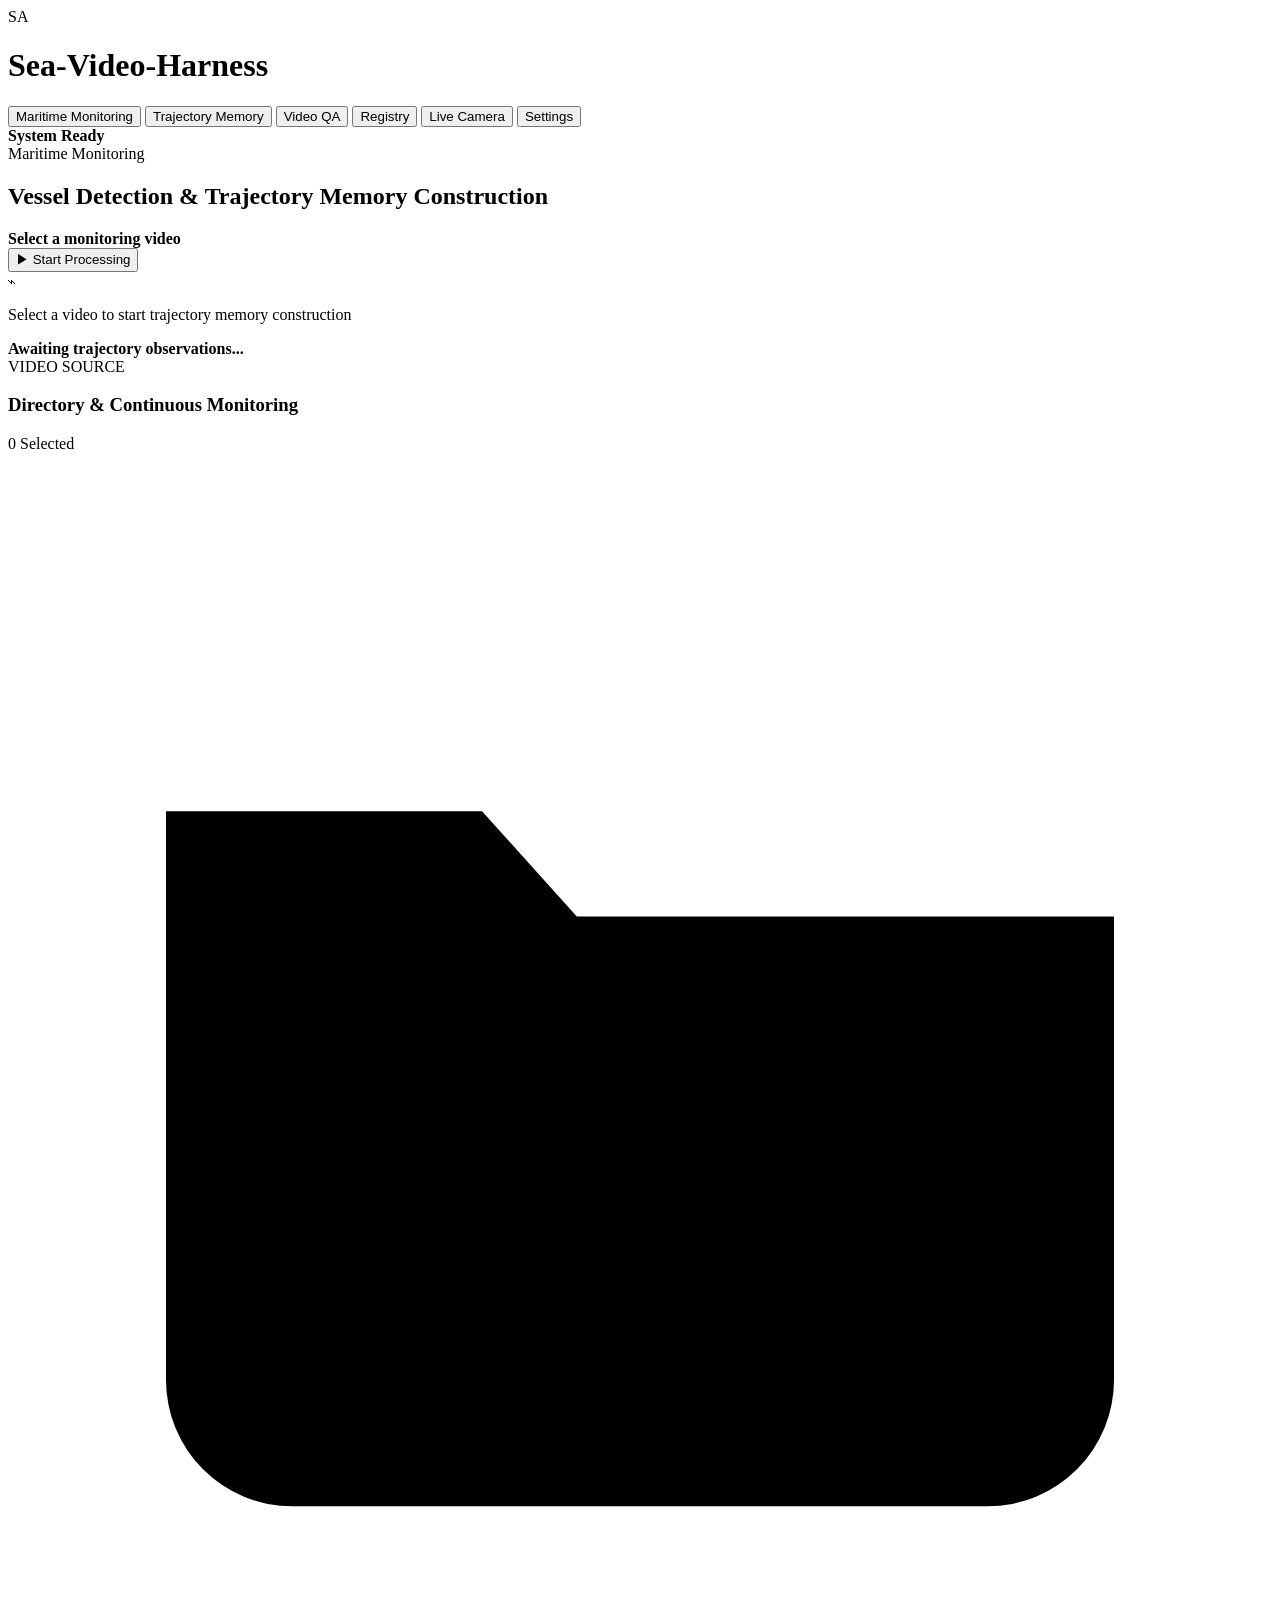
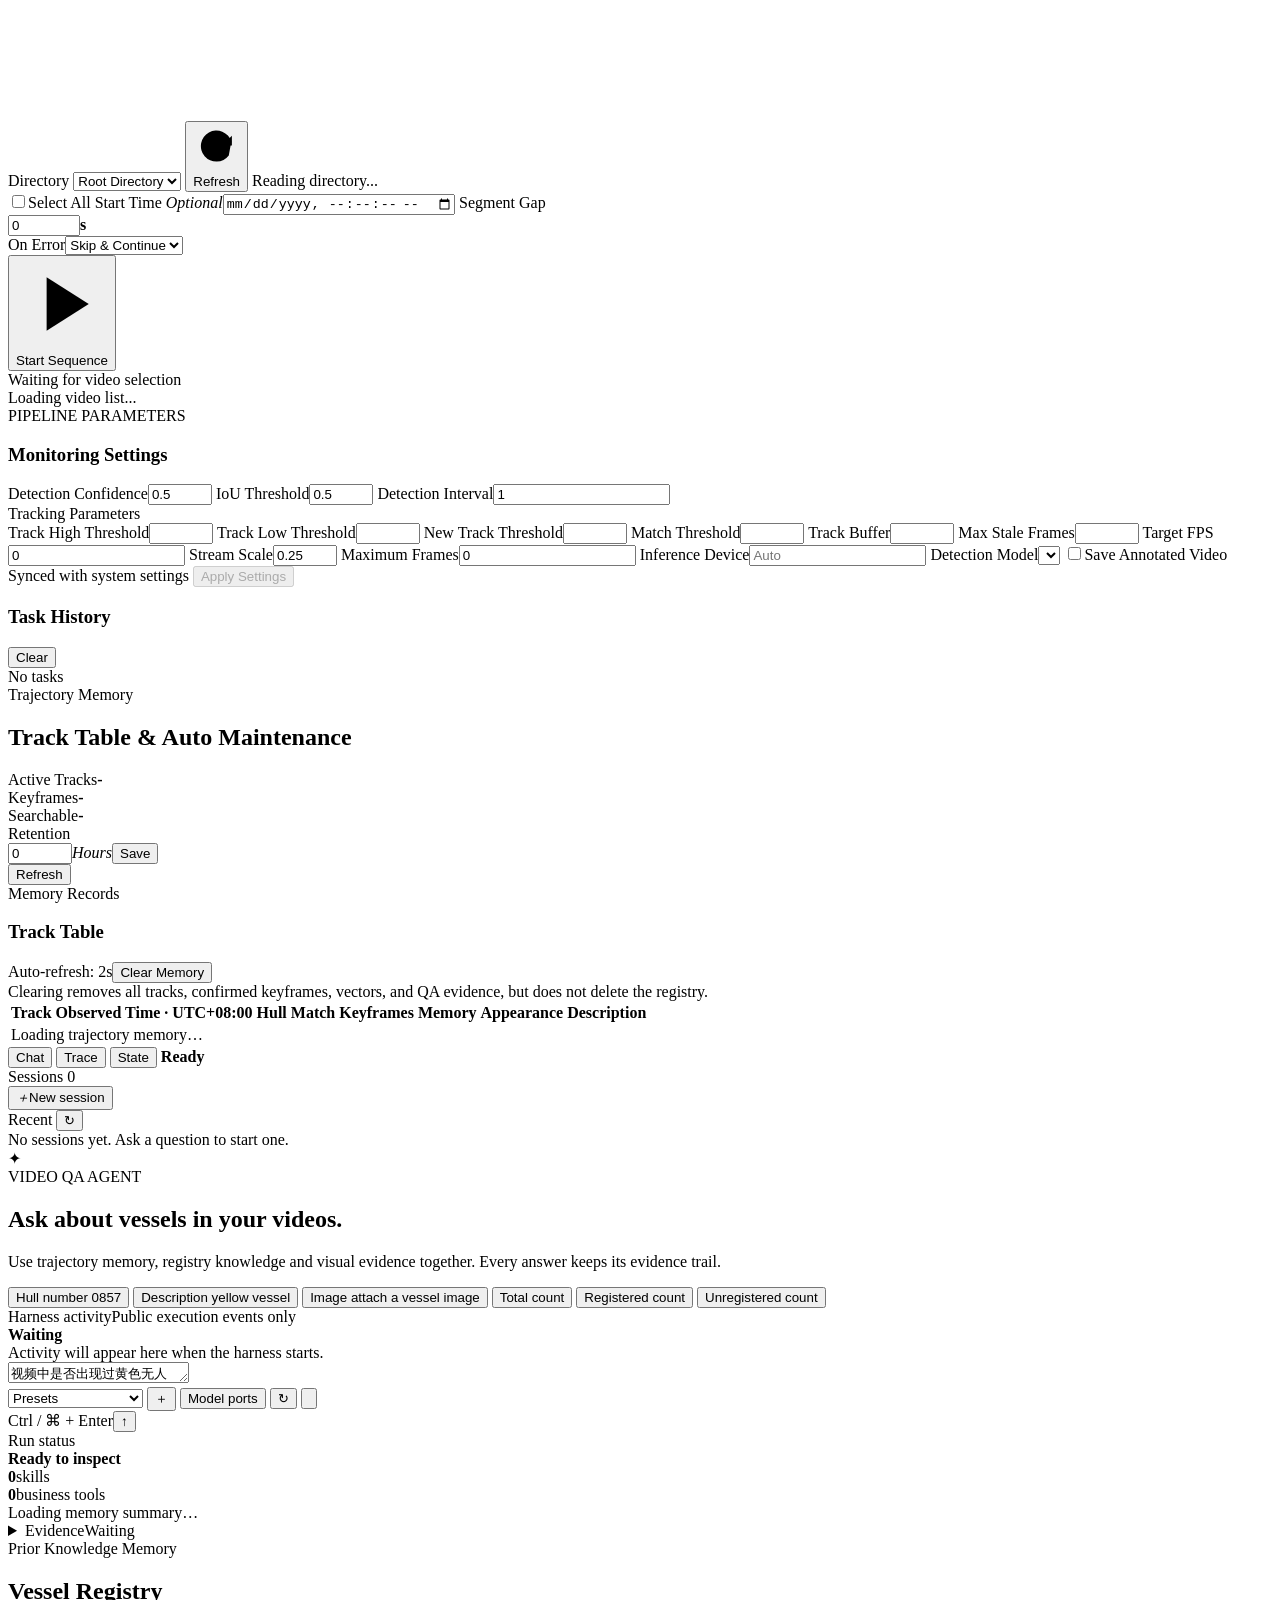
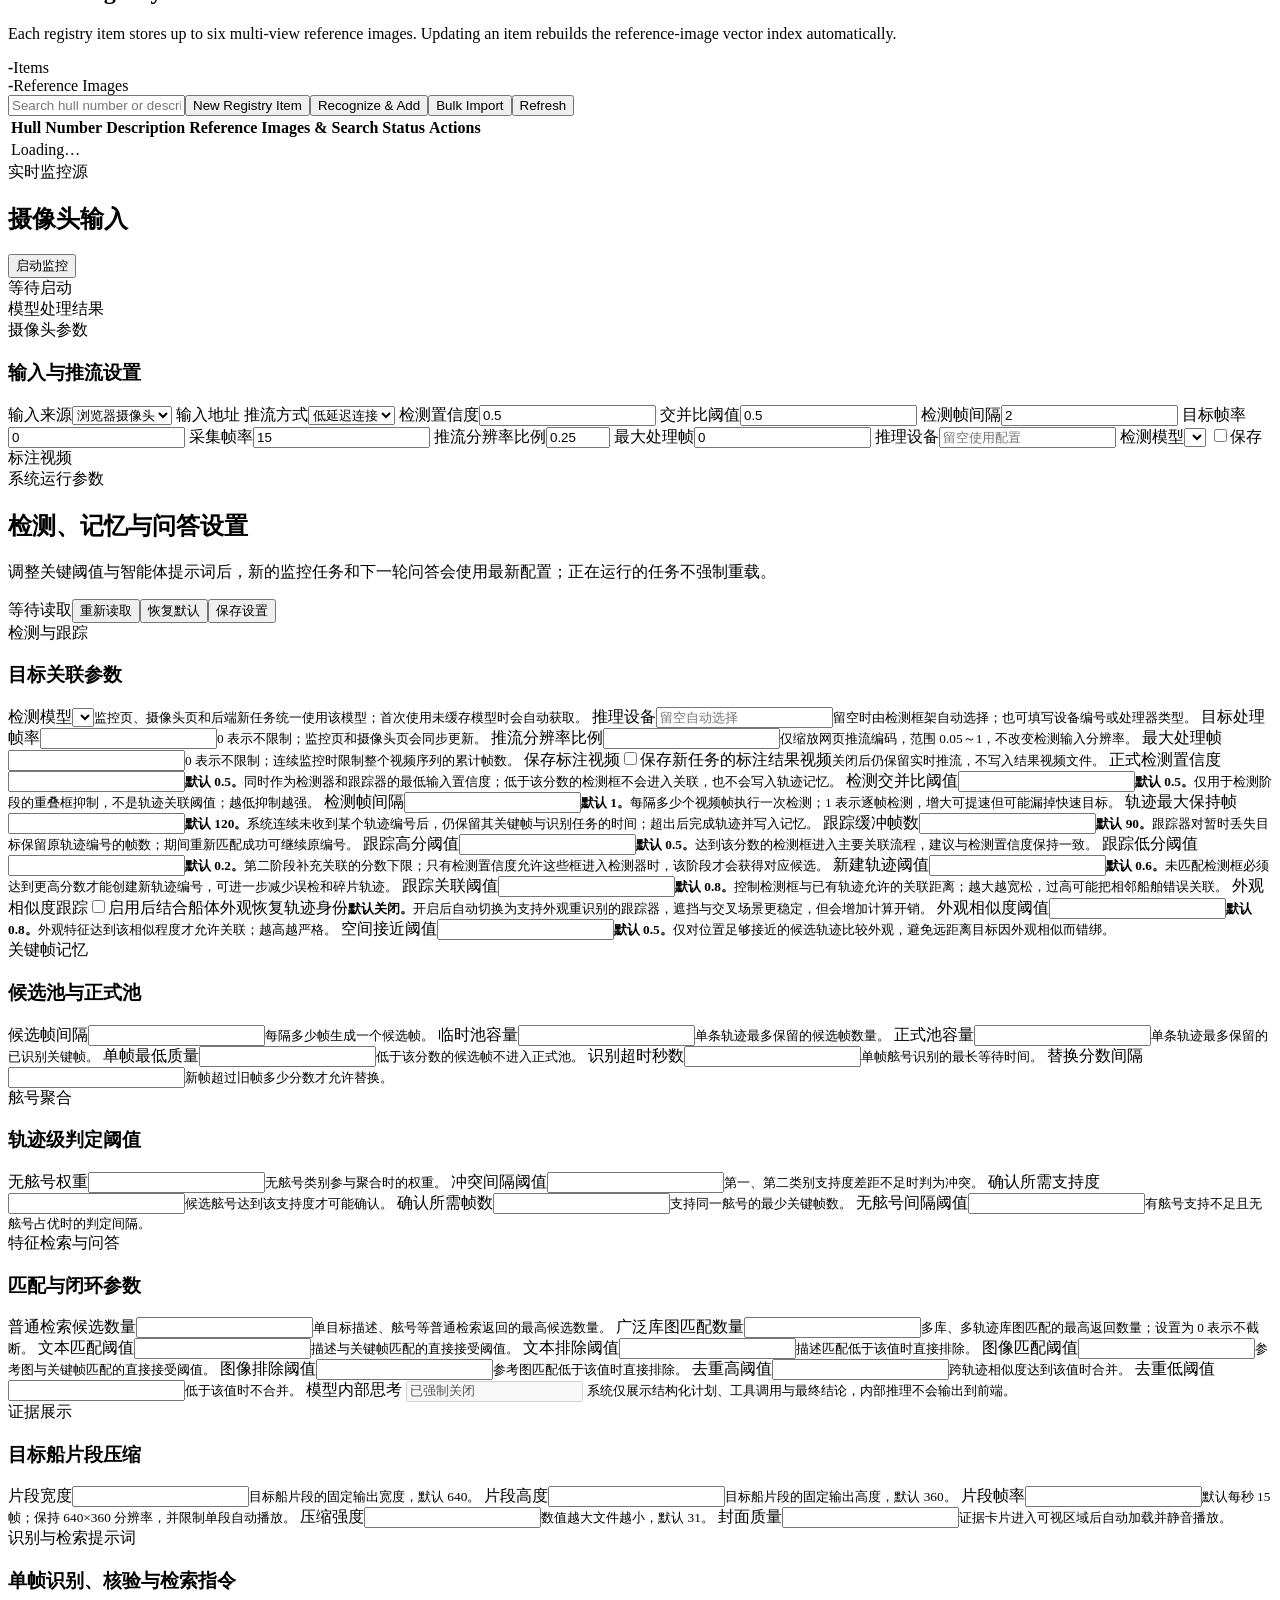
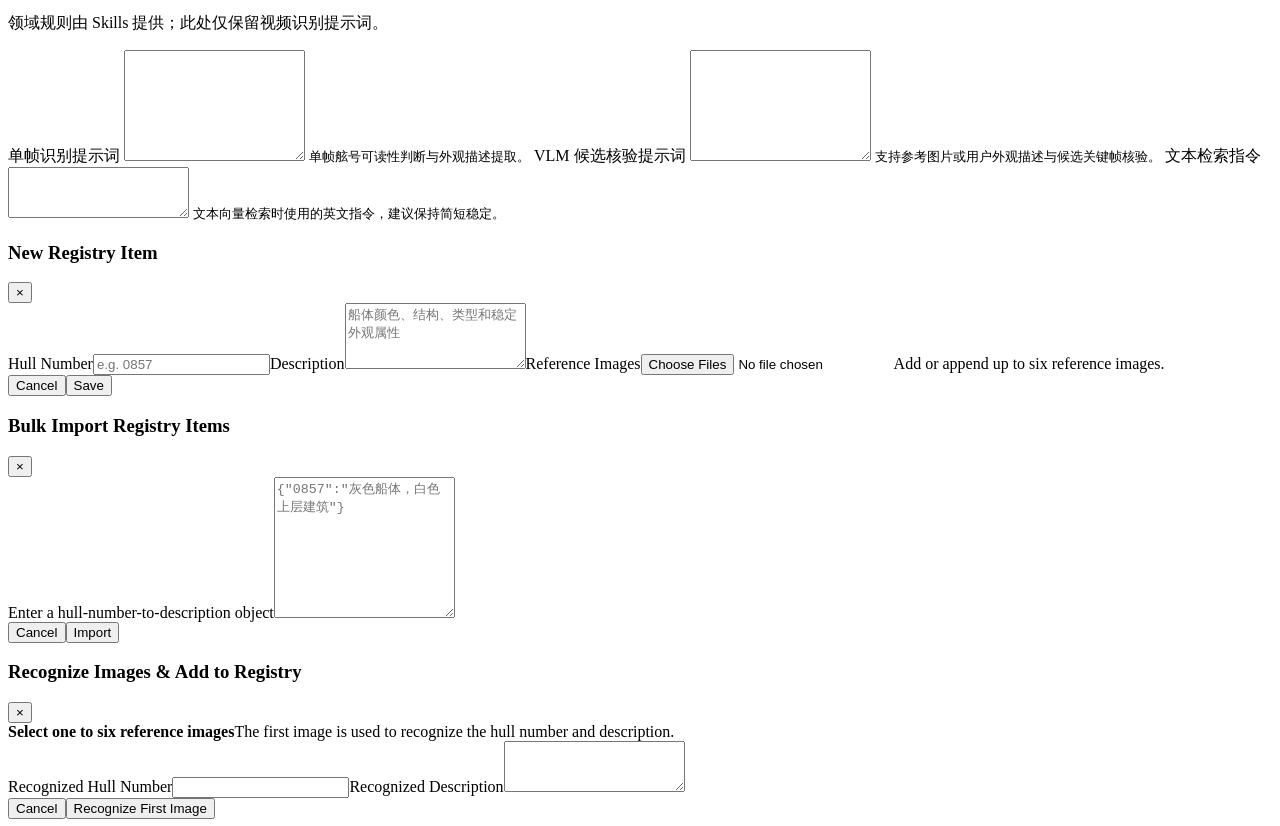
==== SeaAgent-v3.2-based_DA/web/templates/index.html @ dbfb2754 "Fix QA viewport fill and trace status badge" ====
<!DOCTYPE html>
<html lang="zh-CN">
<head>
<meta charset="UTF-8">
<meta name="viewport" content="width=device-width,initial-scale=1.0">
<title>Sea-Video-Harness · Maritime Video QA</title>
<link rel="stylesheet" href="/static/css/style.css?v=30">
<link rel="stylesheet" href="/static/css/academic.css?v=41">
<link rel="stylesheet" href="/static/css/qa.css?v=26">
</head>
<body class="academic-theme">
<header class="app-header">
  <div class="brand-mark" aria-hidden="true"><span>SA</span></div>
  <div class="header-copy"><h1>Sea-Video-Harness</h1></div>
  <nav class="tab-nav" aria-label="System navigation">
    <button class="tab-btn active" data-tab="monitoring" onclick="switchTab('monitoring')">Maritime Monitoring</button>
    <button class="tab-btn" data-tab="memory" onclick="switchTab('memory')">Trajectory Memory</button>
    <button class="tab-btn" data-tab="agent-qa" onclick="switchTab('agent-qa')">Video QA</button>
    <button class="tab-btn" data-tab="database" onclick="switchTab('database')">Registry</button>
    <button class="tab-btn" data-tab="camera-demo" onclick="switchTab('camera-demo')">Live Camera</button>
    <button class="tab-btn" data-tab="settings" onclick="switchTab('settings')">Settings</button>
  </nav>
  <div class="system-badge"><span></span><strong>System Ready</strong></div>
</header>
<main class="page-shell">
<section class="tab-content active" id="tab-monitoring">
  <div class="monitor-workspace">
    <div class="monitor-column">
      <section class="panel monitor-panel" id="pipelineControl">
        <div class="monitor-control-bar">
          <div class="monitor-control-title"><span class="eyebrow">Maritime Monitoring</span><h2>Vessel Detection &amp; Trajectory Memory Construction</h2></div>
          <div class="status-line monitor-processing-status" id="pipelineStatus"><span class="status-dot idle"></span><strong id="pipelineStatusText">Select a monitoring video</strong></div>
          <div class="panel-actions monitor-control-actions">
            <button class="btn primary" id="btnStartPipeline" onclick="startVideoPipeline()">▶ Start Processing</button>
            <button class="btn danger" id="btnStopPipeline" onclick="stopVideoPipeline()" style="display:none">■ Stop Processing</button>
          </div>
        </div>
        <div class="result-area">
          <div id="resultPlaceholder" class="video-placeholder"><div class="radar-icon">⌁</div><p>Select a video to start trajectory memory construction</p></div>
          <aside class="active-track-monitor" id="activeTrackMonitor" aria-label="Live trajectory captions">
            <div id="activeTrackMonitorRows" class="active-track-monitor-rows" role="log" aria-live="polite" aria-relevant="additions text"><div class="active-track-monitor-empty"><strong>Awaiting trajectory observations...</strong></div></div>
          </aside>
        </div>
        <div class="pipeline-log-box" id="pipelineLogBox" style="display:none">
          <div class="pool-status-grid">
            <section class="pool-status-panel candidate-pool-panel">
              <div class="log-head"><strong>Candidate Pool</strong></div>
              <div class="pool-table-head"><span>Track ID</span><span>Capacity</span><span>Pool Frames</span></div>
              <div id="candidatePoolRows" class="pool-table-body"><div class="pool-empty">Waiting for candidate frames</div></div>
            </section>
            <section class="pool-status-panel keyframe-pool-panel">
              <div class="log-head"><strong>Keyframe Pool</strong></div>
              <div class="pool-table-head keyframe-pool-table-head"><span>Track ID</span><span>Hull Number</span><span>Description</span><span>Capacity</span><span>Build Complete</span></div>
              <div id="keyframePoolRows" class="pool-table-body"><div class="pool-empty">Waiting for confirmed keyframes</div></div>
            </section>
          </div>
        </div>
      </section>
      <div class="control-grid">
        <section class="panel compact-panel video-source-panel">
          <div class="panel-head source-panel-head">
            <div><span class="eyebrow">VIDEO SOURCE</span><h3>Directory &amp; Continuous Monitoring</h3></div>
            <span id="continuousSelectedCount" class="source-selection-count">0 Selected</span>
          </div>
          <div class="video-source-console">
            <div class="source-directory-row">
              <span class="source-icon" aria-hidden="true"><svg viewBox="0 0 24 24"><path d="M3 6.8h6l1.8 2H21v8.8A2.4 2.4 0 0 1 18.6 20H5.4A2.4 2.4 0 0 1 3 17.6V6.8Z"/><path d="M3 9h18"/></svg></span>
              <label class="video-directory-picker"><span>Directory</span>
                <select id="videoDirectorySelect" onchange="changeVideoDirectory(this.value)"><option value="">Root Directory</option></select>
              </label>
              <button class="icon-text-button" type="button" onclick="loadVideoList()" title="Refresh video directory">
                <svg viewBox="0 0 24 24" aria-hidden="true"><path d="M20 6v5h-5"/><path d="M18.4 16.2A8 8 0 1 1 19.7 9"/></svg><span>Refresh</span>
              </button>
              <span id="videoDirectorySummary" class="video-directory-summary">Reading directory...</span>
            </div>
            <div class="continuous-monitor-toolbar">
              <label class="continuous-select-all"><input id="continuousSelectAll" type="checkbox" onchange="toggleAllContinuousVideos(this.checked)"><span>Select All</span></label>
              <label class="source-control-field"><span>Start Time <em>Optional</em></span><input id="continuousStartTime" type="datetime-local" step="1"></label>
              <label class="source-control-field compact"><span>Segment Gap</span><div class="field-with-unit"><input id="continuousGapSeconds" type="number" value="0" min="0" max="86400" step="1"><b>s</b></div></label>
              <label class="source-control-field"><span>On Error</span><select id="continuousFailurePolicy"><option value="skip">Skip &amp; Continue</option><option value="stop">Stop Sequence</option></select></label>
              <div class="continuous-monitor-actions">
                <button class="btn secondary sequence-action-button" id="btnStartContinuous" onclick="startContinuousMonitoring()"><svg viewBox="0 0 24 24" aria-hidden="true"><path d="m8 5 11 7-11 7V5Z"/></svg><span>Start Sequence</span></button>
                <button class="btn danger sequence-action-button" id="btnStopContinuous" onclick="stopContinuousMonitoring()" style="display:none"><svg viewBox="0 0 24 24" aria-hidden="true"><rect x="6" y="6" width="12" height="12" rx="1"/></svg><span>Stop Sequence</span></button>
              </div>
            </div>
            <div class="continuous-monitor-status"><span class="status-pulse" aria-hidden="true"></span><span id="continuousProgress">Waiting for video selection</span></div>
          </div>
          <div class="video-list" id="videoList"><div class="empty-msg">Loading video list...</div></div>
        </section>
        <section class="panel compact-panel monitoring-settings-panel">
          <div class="panel-head"><div><span class="eyebrow">PIPELINE PARAMETERS</span><h3>Monitoring Settings</h3></div></div>
          <div class="param-grid monitoring-param-grid">
            <label title="Minimum confidence passed to both detection and tracking"><span>Detection Confidence</span><input id="optConf" type="number" value="0.5" min="0.01" max="1" step="0.01"></label>
            <label title="Overlap threshold used by detection-stage suppression"><span>IoU Threshold</span><input id="optIou" type="number" value="0.5" min="0.01" max="1" step="0.01"></label>
            <label title="Run detection once every N processed frames"><span>Detection Interval</span><input id="optDetectEvery" type="number" value="1" min="1"></label>
            <div class="monitoring-param-divider"><span>Tracking Parameters</span><i></i></div>
            <label title="Threshold for the first association stage"><span>Track High Threshold</span><input id="optTrackHigh" type="number" min="0" max="1" step="0.05"></label>
            <label title="Lower bound for the second association stage"><span>Track Low Threshold</span><input id="optTrackLow" type="number" min="0" max="1" step="0.05"></label>
            <label title="Minimum confidence required to create a new track"><span>New Track Threshold</span><input id="optNewTrack" type="number" min="0" max="1" step="0.05"></label>
            <label title="Maximum distance allowed when matching a detection to an existing track"><span>Match Threshold</span><input id="optMatchThresh" type="number" min="0.01" max="1" step="0.01"></label>
            <label title="Frames for which the tracker keeps a lost track alive"><span>Track Buffer</span><input id="optTrackBuffer" type="number" min="1" max="1000" step="1"></label>
            <label title="Frames before a missing track is finalized in memory"><span>Max Stale Frames</span><input id="optMaxStale" type="number" min="1" max="1000" step="1"></label>
            <label><span>Target FPS</span><input id="optTargetFps" type="number" value="0" min="0"></label>
            <label title="Only scales the encoded stream; detection keeps the original input"><span>Stream Scale</span><input id="optPipeScale" type="number" value="0.25" min="0.05" max="1" step="0.05"></label>
            <label><span>Maximum Frames</span><input id="optMaxFrames" type="number" value="0" min="0"></label>
            <label><span>Inference Device</span><input id="optDevice" type="text" placeholder="Auto"></label>
            <label><span>Detection Model</span><select id="optYoloModel" size="1" aria-label="Detection model"></select></label>
            <label class="check-line monitoring-save-toggle"><input id="optSaveVideo" type="checkbox"><span>Save Annotated Video</span></label>
          </div>
          <div class="monitor-settings-footer">
            <span id="monitoringSettingsStatus" class="monitor-settings-status"><i></i>Synced with system settings</span>
            <button class="btn primary apply-monitor-settings" id="applyMonitoringSettingsButton" onclick="saveMonitoringSettings()" disabled>Apply Settings</button>
          </div>
          <div class="history-head"><h3>Task History</h3><button class="text-btn" onclick="clearTaskHistory()">Clear</button></div>
          <div class="task-history" id="taskHistory"><div class="empty-msg">No tasks</div></div>
        </section>
      </div>
    </div>
  </div>
</section>
<section class="tab-content" id="tab-memory">
  <div class="memory-workspace">
    <header class="memory-command-bar">
      <div class="memory-command-title">
        <span class="eyebrow">Trajectory Memory</span>
        <h2>Track Table &amp; Auto Maintenance</h2>
      </div>
      <div class="memory-inline-stats" aria-label="Trajectory memory summary">
        <article class="memory-stat-card"><span>Active Tracks</span><strong id="memoryTrackCount">-</strong></article>
        <article class="memory-stat-card"><span>Keyframes</span><strong id="memoryKeyframeCount">-</strong></article>
        <article class="memory-stat-card"><span>Searchable</span><strong id="memoryEmbeddedCount">-</strong></article>
      </div>
      <section class="memory-retention-control" title="Tracks are removed after the configured idle period; enter 0 to retain them indefinitely.">
        <span>Retention</span>
        <div class="memory-setting-row"><label><input id="memoryRetentionHours" type="number" value="0" min="0" max="24" step="0.1" aria-label="Memory retention hours"><em>Hours</em></label><button class="btn primary btn-sm" onclick="saveMemorySettings()">Save</button></div>
      </section>
      <button class="btn ghost btn-sm memory-refresh-button" onclick="loadTrackMemory()">Refresh</button>
    </header>
    <section class="panel memory-table-panel">
      <div class="panel-head memory-table-head">
        <div class="memory-table-title"><span class="eyebrow">Memory Records</span><h3>Track Table</h3></div>
        <div class="memory-table-actions"><span id="memoryRefreshState">Auto-refresh: 2s</span><button class="btn danger btn-sm" onclick="clearAllMemory()">Clear Memory</button></div>
      </div>
      <div class="memory-warning">Clearing removes all tracks, confirmed keyframes, vectors, and QA evidence, but does not delete the registry.</div>
      <div class="table-wrap memory-table-wrap">
        <table class="memory-table">
          <colgroup><col class="memory-col-track"><col class="memory-col-time"><col class="memory-col-hull"><col class="memory-col-match"><col class="memory-col-frames"><col class="memory-col-state"><col class="memory-col-description"></colgroup>
          <thead><tr><th>Track</th><th>Observed Time · UTC+08:00</th><th>Hull</th><th>Match</th><th>Keyframes</th><th>Memory</th><th>Appearance Description</th></tr></thead>
          <tbody id="trackMemoryTable"><tr><td colspan="7" class="empty-msg">Loading trajectory memory…</td></tr></tbody>
        </table>
      </div>
    </section>
  </div>
</section>
<section class="tab-content" id="tab-agent-qa" lang="en">
  <div class="qa-shell">
    <div class="qa-subnav" role="tablist" aria-label="Video QA views">
      <button type="button" class="qa-subtab is-active" id="qaSubtabChat" role="tab" aria-selected="true" onclick="switchQaView('chat')">Chat</button>
      <button type="button" class="qa-subtab" id="qaSubtabTrace" role="tab" aria-selected="false" onclick="switchQaView('trace')">Trace</button>
      <button type="button" class="qa-subtab" id="qaSubtabState" role="tab" aria-selected="false" onclick="switchQaView('state')">State</button>
      <span class="qa-subnav-status"><i id="qaHeaderDot"></i><strong id="qaHeaderStatus">Ready</strong></span>
      <span class="qa-subnav-meta" id="qaViewMeta"></span>
    </div>
    <div class="qa-layout">
      <aside class="qa-sessions" aria-label="Conversation history">
        <div class="qa-sessions-head">
          <span class="qa-sessions-title">Sessions</span>
          <span class="qa-sessions-count" id="qaSessionCount">0</span>
        </div>
        <button type="button" class="qa-sessions-new" id="btnNewSession" onclick="startNewSession()"><i aria-hidden="true">＋</i><span>New session</span></button>
        <div class="qa-sessions-section">
          <span>Recent</span>
          <button type="button" class="qa-sessions-refresh" onclick="loadSessions()" title="Refresh sessions" aria-label="Refresh sessions">↻</button>
        </div>
        <div id="qaSessionList" class="qa-session-list"><div class="qa-sessions-empty">No sessions yet. Ask a question to start one.</div></div>
      </aside>

      <main class="qa-main" aria-label="Video question answering workspace">
        <div class="qa-view" id="qaChatView">
        <div class="qa-conversation" id="qaConversationScroll">
          <div class="qa-welcome" id="qaWelcome">
            <div class="qa-welcome-mark" aria-hidden="true">✦</div>
            <span class="qa-kicker">VIDEO QA AGENT</span>
            <h1>Ask about vessels in your videos.</h1>
            <p>Use trajectory memory, registry knowledge and visual evidence together. Every answer keeps its evidence trail.</p>
            <div class="qa-suggestion-row">
              <button type="button" onclick="useQuestion('舷号 0857 是否在视频中出现？')">Hull number <span>0857</span></button>
              <button type="button" onclick="useQuestion('视频中是否出现过黄色无人艇？')">Description <span>yellow vessel</span></button>
              <button type="button" onclick="useImageQuestion()">Image <span>attach a vessel image</span></button>
              <button type="button" onclick="useQuestion('视频中一共出现多少艘船？')">Total count</button>
              <button type="button" onclick="useQuestion('视频中有多少艘在库船？')">Registered count</button>
              <button type="button" onclick="useQuestion('视频中有多少艘不在库船？')">Unregistered count</button>
            </div>
          </div>

          <div class="qa-session-history" id="qaSessionHistory" hidden></div>

          <div class="qa-user-turn" id="qaUserTurn" hidden>
            <div class="qa-user-bubble"><span class="qa-message-label">You</span><img class="qa-user-image" id="qaUserImage" alt="Attached image" hidden><p id="qaUserQuestion"></p></div>
          </div>

<section id="agentPlanPanel" class="qa-plan" data-state="idle" hidden aria-label="Plan checklist">
<div class="qa-plan-head">
<span class="qa-plan-title">Plan</span>
<span id="agentPlanProgress" class="qa-plan-progress">Waiting for the plan</span>
</div>
<div class="qa-plan-meter" aria-hidden="true"><i id="agentPlanMeterFill"></i></div>
<ol id="agentPlanList" class="qa-plan-list"></ol>
</section>

<section id="agentResultPanel" class="qa-activity" data-state="idle" aria-label="Harness activity">
            <div class="qa-section-head">
              <div><span class="qa-section-title"><i class="qa-live-indicator"></i>Harness activity</span><span id="agentResultHint">Public execution events only</span></div>
              <strong id="agentThinkingState">Waiting</strong>
            </div>
            <div id="agentThoughtStream" class="qa-activity-scroll" aria-live="polite">
              <div id="agentActivityStream" class="qa-activity-list"><div class="qa-empty-state">Activity will appear here when the harness starts.</div></div>
            </div>
          </section>

          <section id="agentFinalView" class="qa-answer-card" hidden>
            <div class="qa-answer-head"><div><span class="qa-answer-badge">ANSWER</span><span class="qa-answer-caption">Evidence-grounded response</span></div><strong id="agentIntentState">Complete</strong></div>
            <div id="agentAnswer" class="qa-answer-text">The final answer will appear here after execution.</div>
          </section>
          <div id="qaChatConfirmationMount" class="qa-confirm-mount">
            <section id="agentConfirmPanel" class="qa-confirm" data-state="idle" hidden aria-label="Write confirmation" aria-live="polite">
              <div class="qa-confirm-head">
                <span class="qa-confirm-title">Confirmation required</span>
                <span id="agentConfirmHint" class="qa-confirm-hint"></span>
              </div>
              <dl id="agentConfirmBody" class="qa-confirm-body"></dl>
              <div class="qa-confirm-actions">
                <button type="button" id="btnConfirmApprove" class="qa-confirm-approve">Approve</button>
                <button type="button" id="btnConfirmReject" class="qa-confirm-reject">Reject</button>
              </div>
              <label class="qa-confirm-feedback"><span>Rejection note (the model will try another approach)</span>
                <textarea id="agentConfirmFeedback" rows="2" placeholder="For example: check whether this vessel is already registered."></textarea>
              </label>
            </section>
          </div>
        </div>

        <div class="qa-composer-wrap">
          <div class="qa-composer" id="qaComposer">
            <div class="qa-image-preview" id="agentImagePreview" hidden>
              <img id="agentImagePreviewImage" alt="Image to attach">
              <button type="button" onclick="clearQueryImage()" title="Remove image" aria-label="Remove image">×</button>
            </div>
            <textarea id="agentQuestion" rows="1" placeholder="Ask a question, Ctrl / ⌘ + Enter to run">视频中是否出现过黄色无人艇？</textarea>
            <div class="qa-composer-actions">
              <div class="qa-composer-tools">
                <select class="agent-preset-select" aria-label="Preset questions" title="Preset questions" onchange="useAgentPreset(this)"><option value="">Presets</option><option value="舷号 0857 是否在视频中出现？">Hull number</option><option value="视频中是否出现过黄色无人艇？">Description</option><option value="视频中是否出现过与我上传图片相同的船？" data-attach-image="true">Image</option><option value="视频中一共出现多少艘船？">Total count</option><option value="视频中有多少艘在库船？">Registered count</option><option value="视频中有多少艘不在库船？">Unregistered count</option></select>
                <button type="button" class="qa-tool-button" onclick="document.getElementById('agentImageInput').click()" title="Attach one image for recognition" aria-label="Attach image">＋</button>
                <input id="agentImageInput" type="file" accept="image/jpeg,image/png,image/webp" hidden>
                <button type="button" class="qa-endpoint-button" onclick="openQaEndpointSettings()" title="Configure VLM and embedding service ports">Model ports</button>
                <button type="button" class="qa-tool-button" onclick="loadAgentMemorySummary(true)" title="Refresh memory summary" aria-label="Refresh memory summary">↻</button>
                <button type="button" class="qa-tool-button qa-tool-button-danger" onclick="clearAgentMemory()" title="Clear QA memory" aria-label="Clear QA memory"><svg viewBox="0 0 24 24" fill="none" stroke="currentColor" stroke-width="1.9" stroke-linecap="round" stroke-linejoin="round"><path d="M4 7h16M9.5 7V4.8h5V7M6.5 7l1 13h9l1-13M10 11v6M14 11v6"/></svg></button>
              </div>
              <div class="qa-composer-buttons"><span class="qa-shortcut">Ctrl / ⌘ + Enter</span><button type="button" class="qa-stop-button" id="btnStopAgent" onclick="stopAgentRun()" title="Stop this run" aria-label="Stop this run" hidden>■</button><button type="button" class="qa-send-button" id="btnAskAgent" onclick="askAgent()" title="Run (Ctrl / ⌘ + Enter)" aria-label="Run">↑</button></div>
            </div>
          </div>
        </div>
        </div>

        <div class="qa-view" id="qaTraceView" hidden>
          <div class="qa-trace-head">
            <div class="qa-trace-title"><span>Execution trace</span><em id="qaTraceSummary">This run has not started.</em></div>
            <div class="qa-trace-legend"><i class="qa-dot-tool"></i>Tools<i class="qa-dot-system"></i>State<i class="qa-dot-error"></i>Errors</div>
          </div>
          <div class="qa-trace-ribbon" id="qaTraceRibbon" aria-hidden="true"></div>
          <div class="qa-trace-body" id="qaTraceList"><div class="qa-empty-state">Assistant and business-tool steps will appear here when the run starts.</div></div>
          <div id="qaTraceConfirmationMount" class="qa-confirm-mount"></div>
        </div>

        <section class="qa-view qa-state-view" id="qaStateView" hidden aria-label="Agent runtime status">
          <header class="qa-state-head">
            <div><span class="qa-section-title">Runtime state</span><p>Current phase and latest action for each agent</p></div>
            <div class="qa-state-round"><span>Iteration</span><strong id="qaIterationCount">0</strong></div>
          </header>
          <div class="qa-state-summary"><span>Current phase</span><strong id="qaStageSummary">Waiting for a question</strong><time id="qaLastStateChange">—</time></div>
          <div class="qa-agent-status-list" id="qaAgentStatusList">
            <article class="qa-agent-status" data-agent="planner" data-state="pending"><span class="qa-agent-status-dot"></span><strong>Planner</strong><span class="qa-agent-status-label">Pending</span><p>Waiting for task</p></article>
            <article class="qa-agent-status" data-agent="executor" data-state="pending"><span class="qa-agent-status-dot"></span><strong>Executor</strong><span class="qa-agent-status-label">Pending</span><p>Waiting for task</p></article>
            <article class="qa-agent-status" data-agent="reflector" data-state="pending"><span class="qa-agent-status-dot"></span><strong>Reflector</strong><span class="qa-agent-status-label">Pending</span><p>Waiting for task</p></article>
          </div>
          <section class="qa-shared-state" aria-label="Shared state">
            <div class="qa-shared-state-head"><span class="qa-section-title">Shared state</span><span id="qaSharedStateMeta">Waiting for a state snapshot.</span></div>
            <div id="qaSharedStateGroups" class="qa-shared-state-groups"><div class="qa-inspector-empty">No shared state yet.</div></div>
          </section>
        </section>
      </main>

      <aside class="qa-inspector" aria-label="Harness inspector">
        <section class="qa-inspector-card qa-status-card">
          <div class="qa-inspector-heading"><span>Run status</span><i id="agentThinkingDot"></i></div>
          <strong id="qaInspectorState">Ready to inspect</strong>
          <div class="qa-stat-grid"><div><b id="qaSkillCount">0</b><span>skills</span></div><div><b id="qaToolCount">0</b><span>business tools</span></div></div>
          <div class="qa-status-memory" id="agentRoundLimit">Loading memory summary…</div>
        </section>

        <details class="qa-inspector-card qa-evidence-card" id="qaEvidenceDisclosure">
          <summary class="qa-inspector-heading"><span>Evidence</span><span id="evidenceResultCount" class="qa-muted">Waiting</span><b aria-hidden="true"></b></summary>
          <div class="qa-evidence-body">
          <p id="evidenceContext" class="evidence-context" hidden></p>
          <div id="evidenceGallery" class="qa-evidence-gallery"><div class="qa-inspector-empty">No evidence available.</div></div>
          </div>
        </details>
      </aside>
    </div>
  </div>
  <dialog class="qa-endpoint-dialog" id="qaEndpointDialog" aria-labelledby="qaEndpointTitle">
    <div class="qa-endpoint-head"><div><span class="eyebrow">MODEL SERVICES</span><h2 id="qaEndpointTitle">QA model API ports</h2></div><button type="button" class="qa-endpoint-close" onclick="closeQaEndpointSettings()" aria-label="Close">×</button></div>
    <p class="qa-endpoint-note">The protocol, host and path are preserved. New QA requests use the updated ports immediately.</p>
    <label>VLM API port<input id="qaVlmApiPort" type="number" min="1" max="65535" step="1" required><small>Chat Completions API for the vision-language model.</small></label>
    <label>Embedding API port<input id="qaEmbeddingApiPort" type="number" min="1" max="65535" step="1" required><small>Embeddings API for text and image vectors.</small></label>
    <div class="qa-endpoint-status" id="qaEndpointStatus" role="status"></div>
    <div class="qa-endpoint-actions"><button type="button" class="qa-endpoint-cancel" onclick="closeQaEndpointSettings()">Cancel</button><button type="button" class="qa-endpoint-save" id="qaEndpointSaveButton" onclick="saveQaEndpointSettings()">Save ports</button></div>
  </dialog>
</section>
<section class="tab-content" id="tab-database">
  <div class="registry-head">
    <div><span class="eyebrow">Prior Knowledge Memory</span><h2>Vessel Registry</h2><p>Each registry item stores up to six multi-view reference images. Updating an item rebuilds the reference-image vector index automatically.</p></div>
    <div class="stats-bar"><div><strong id="totalCount">-</strong><span>Items</span></div><div><strong id="totalImages">-</strong><span>Reference Images</span></div></div>
  </div>
  <section class="panel">
    <div class="registry-toolbar"><input id="searchInput" type="text" placeholder="Search hull number or description"><button class="btn primary" onclick="openAddModal()">New Registry Item</button><button class="btn secondary" onclick="openUploadModal()">Recognize &amp; Add</button><button class="btn ghost" onclick="openBulkModal()">Bulk Import</button><button class="btn ghost" onclick="loadShips()">Refresh</button></div>
    <div class="table-wrap"><table><thead><tr><th>Hull Number</th><th>Description</th><th>Reference Images &amp; Search Status</th><th>Actions</th></tr></thead><tbody id="shipTable"><tr><td colspan="4" class="empty-msg">Loading…</td></tr></tbody></table></div>
  </section>
</section>
<section class="tab-content" id="tab-camera-demo">
  <div class="camera-grid">
    <section class="panel">
      <div class="panel-head"><div><span class="eyebrow">实时监控源</span><h2>摄像头输入</h2></div><div class="panel-actions"><button class="btn primary" id="btnStartCamera" onclick="startCameraPipeline()">启动监控</button><button class="btn danger" id="btnStopCamera" onclick="stopCameraPipeline()" style="display:none">停止</button></div></div>
      <div class="status-line"><span class="status-dot idle"></span><span id="cameraStatusText">等待启动</span></div>
      <div class="camera-preview-row" id="browserCameraPreviewRow" style="display:none"><div class="video-slot"><video id="browserCameraPreview" autoplay muted playsinline style="display:none"></video><div id="browserCameraPreviewPlaceholder" class="video-placeholder">本地摄像头预览</div></div></div>
      <div class="single-stream video-slot"><video id="cameraStream" autoplay muted playsinline style="display:none"></video><div id="cameraStreamPlaceholder" class="video-placeholder">模型处理结果</div><span id="cameraStreamFps" class="fps-badge"></span></div>
    </section>
    <section class="panel compact-panel">
      <div class="panel-head"><div><span class="eyebrow">摄像头参数</span><h3>输入与推流设置</h3></div></div>
      <div class="param-grid">
        <label>输入来源<select id="cameraSource" onchange="onCameraSourceChange()"><option value="browser">浏览器摄像头</option><option value="0">服务器摄像头</option><option value="rtsp">网络视频流</option><option value="custom">自定义地址</option></select></label>
        <label>输入地址<input id="cameraUrl" type="text" placeholder="输入视频地址" style="display:none"></label>
        <label id="camStreamModeRow">推流方式<select id="camStreamMode"><option value="webrtc">低延迟连接</option><option value="h264">压缩视频流</option><option value="mjpeg">逐帧图像流</option></select></label>
        <span id="camStreamModeHint" class="hint" style="display:none">服务器输入统一使用压缩视频流。</span>
        <label>检测置信度<input id="camConf" type="number" value="0.5" step="0.05"></label>
        <label>交并比阈值<input id="camIou" type="number" value="0.5" step="0.05"></label>
        <label>检测帧间隔<input id="camDetectEvery" type="number" value="2" min="1"></label>
        <label>目标帧率<input id="camTargetFps" type="number" value="0" min="0"></label>
        <label>采集帧率<input id="camCaptureFps" type="number" value="15" min="1"></label>
        <label title="仅降低推流编码分辨率，不缩小网页预览区域">推流分辨率比例<input id="camPipeScale" type="number" value="0.25" min="0.05" max="1" step="0.05"></label>
        <label>最大处理帧<input id="camMaxFrames" type="number" value="0" min="0"></label>
        <label>推理设备<input id="camDevice" type="text" placeholder="留空使用配置"></label>
        <label>检测模型<select id="camYoloModel" size="1"></select></label>
        <label class="check-line"><input id="camOptSaveVideo" type="checkbox">保存标注视频</label>
      </div>
    </section>
  </div>
</section>
<section class="tab-content" id="tab-settings">
  <div class="settings-workspace">
    <div class="settings-page-head">
      <div><span class="eyebrow">系统运行参数</span><h2>检测、记忆与问答设置</h2><p>调整关键阈值与智能体提示词后，新的监控任务和下一轮问答会使用最新配置；正在运行的任务不强制重载。</p></div>
      <div class="panel-actions"><span class="settings-status" id="settingsStatus">等待读取</span><button class="btn ghost" onclick="loadSystemSettings(true)">重新读取</button><button class="btn ghost" onclick="resetSystemSettings()">恢复默认</button><button class="btn primary" id="saveSettingsButton" onclick="saveSystemSettings()">保存设置</button></div>
    </div>
    <div class="settings-grid">
      <section class="panel settings-card settings-card-wide tracking-settings-card">
        <div class="panel-head"><div><span class="eyebrow">检测与跟踪</span><h3>目标关联参数</h3></div></div>
        <div class="settings-fields tracking-settings-fields">
          <label><span class="setting-name">检测模型</span><select data-setting="yolo.model"></select><small>监控页、摄像头页和后端新任务统一使用该模型；首次使用未缓存模型时会自动获取。</small></label>
          <label><span class="setting-name">推理设备</span><input data-setting="yolo.device" type="text" placeholder="留空自动选择"><small>留空时由检测框架自动选择；也可填写设备编号或处理器类型。</small></label>
          <label><span class="setting-name">目标处理帧率</span><input data-setting="pipeline.target_fps" type="number"><small>0 表示不限制；监控页和摄像头页会同步更新。</small></label>
          <label><span class="setting-name">推流分辨率比例</span><input data-setting="pipeline.pipe_scale" type="number"><small>仅缩放网页推流编码，范围 0.05～1，不改变检测输入分辨率。</small></label>
          <label><span class="setting-name">最大处理帧</span><input data-setting="pipeline.max_frames" type="number"><small>0 表示不限制；连续监控时限制整个视频序列的累计帧数。</small></label>
          <label class="settings-toggle-field"><span class="setting-name">保存标注视频</span><span class="setting-switch"><input data-setting="pipeline.save_output_video" type="checkbox"><span>保存新任务的标注结果视频</span></span><small>关闭后仍保留实时推流，不写入结果视频文件。</small></label>
          <label><span class="setting-name">正式检测置信度</span><input data-setting="yolo.confidence" type="number"><small><strong>默认 0.5。</strong>同时作为检测器和跟踪器的最低输入置信度；低于该分数的检测框不会进入关联，也不会写入轨迹记忆。</small></label>
          <label><span class="setting-name">检测交并比阈值</span><input data-setting="yolo.iou" type="number"><small><strong>默认 0.5。</strong>仅用于检测阶段的重叠框抑制，不是轨迹关联阈值；越低抑制越强。</small></label>
          <label><span class="setting-name">检测帧间隔</span><input data-setting="yolo.detect_every_n_frames" type="number"><small><strong>默认 1。</strong>每隔多少个视频帧执行一次检测；1 表示逐帧检测，增大可提速但可能漏掉快速目标。</small></label>
          <label><span class="setting-name">轨迹最大保持帧</span><input data-setting="pipeline.max_stale_frames" type="number"><small><strong>默认 120。</strong>系统连续未收到某个轨迹编号后，仍保留其关键帧与识别任务的时间；超出后完成轨迹并写入记忆。</small></label>
          <label><span class="setting-name">跟踪缓冲帧数</span><input data-setting="yolo.tracker_params.track_buffer" type="number"><small><strong>默认 90。</strong>跟踪器对暂时丢失目标保留原轨迹编号的帧数；期间重新匹配成功可继续原编号。</small></label>
          <label><span class="setting-name">跟踪高分阈值</span><input data-setting="yolo.tracker_params.track_high_thresh" type="number"><small><strong>默认 0.5。</strong>达到该分数的检测框进入主要关联流程，建议与检测置信度保持一致。</small></label>
          <label><span class="setting-name">跟踪低分阈值</span><input data-setting="yolo.tracker_params.track_low_thresh" type="number"><small><strong>默认 0.2。</strong>第二阶段补充关联的分数下限；只有检测置信度允许这些框进入检测器时，该阶段才会获得对应候选。</small></label>
          <label><span class="setting-name">新建轨迹阈值</span><input data-setting="yolo.tracker_params.new_track_thresh" type="number"><small><strong>默认 0.6。</strong>未匹配检测框必须达到更高分数才能创建新轨迹编号，可进一步减少误检和碎片轨迹。</small></label>
          <label><span class="setting-name">跟踪关联阈值</span><input data-setting="yolo.tracker_params.match_thresh" type="number"><small><strong>默认 0.8。</strong>控制检测框与已有轨迹允许的关联距离；越大越宽松，过高可能把相邻船舶错误关联。</small></label>
          <label class="settings-toggle-field"><span class="setting-name">外观相似度跟踪</span><span class="setting-switch"><input data-setting="yolo.appearance_tracking.enabled" data-appearance-toggle type="checkbox"><span>启用后结合船体外观恢复轨迹身份</span></span><small><strong>默认关闭。</strong>开启后自动切换为支持外观重识别的跟踪器，遮挡与交叉场景更稳定，但会增加计算开销。</small></label>
          <label data-appearance-dependent><span class="setting-name">外观相似度阈值</span><input data-setting="yolo.appearance_tracking.appearance_thresh" type="number"><small><strong>默认 0.8。</strong>外观特征达到该相似程度才允许关联；越高越严格。</small></label>
          <label data-appearance-dependent><span class="setting-name">空间接近阈值</span><input data-setting="yolo.appearance_tracking.proximity_thresh" type="number"><small><strong>默认 0.5。</strong>仅对位置足够接近的候选轨迹比较外观，避免远距离目标因外观相似而错绑。</small></label>
        </div>
      </section>
      <section class="panel settings-card">
        <div class="panel-head"><div><span class="eyebrow">关键帧记忆</span><h3>候选池与正式池</h3></div></div>
        <div class="settings-fields">
          <label>候选帧间隔<input data-setting="pipeline.candidate_every_n_frames" type="number"><small>每隔多少帧生成一个候选帧。</small></label>
          <label>临时池容量<input data-setting="pipeline.candidate_pool_size" type="number"><small>单条轨迹最多保留的候选帧数量。</small></label>
          <label>正式池容量<input data-setting="pipeline.keyframe_pool_size" type="number"><small>单条轨迹最多保留的已识别关键帧。</small></label>
          <label>单帧最低质量<input data-setting="pipeline.quality.min_score" type="number"><small>低于该分数的候选帧不进入正式池。</small></label>
          <label>识别超时秒数<input data-setting="pipeline.recognition_timeout_seconds" type="number"><small>单帧舷号识别的最长等待时间。</small></label>
          <label>替换分数间隔<input data-setting="pipeline.retention.replace_margin" type="number"><small>新帧超过旧帧多少分数才允许替换。</small></label>
        </div>
      </section>
      <section class="panel settings-card">
        <div class="panel-head"><div><span class="eyebrow">舷号聚合</span><h3>轨迹级判定阈值</h3></div></div>
        <div class="settings-fields">
          <label>无舷号权重<input data-setting="pipeline.aggregation.null_weight" type="number"><small>无舷号类别参与聚合时的权重。</small></label>
          <label>冲突间隔阈值<input data-setting="pipeline.aggregation.conflict_margin" type="number"><small>第一、第二类别支持度差距不足时判为冲突。</small></label>
          <label>确认所需支持度<input data-setting="pipeline.aggregation.confirmed_support" type="number"><small>候选舷号达到该支持度才可能确认。</small></label>
          <label>确认所需帧数<input data-setting="pipeline.aggregation.confirmed_count" type="number"><small>支持同一舷号的最少关键帧数。</small></label>
          <label>无舷号间隔阈值<input data-setting="pipeline.aggregation.null_margin" type="number"><small>有舷号支持不足且无舷号占优时的判定间隔。</small></label>
        </div>
      </section>
      <section class="panel settings-card">
        <div class="panel-head"><div><span class="eyebrow">特征检索与问答</span><h3>匹配与闭环参数</h3></div></div>
        <div class="settings-fields">
          <label>普通检索候选数量<input data-setting="pipeline.retrieval.top_k" type="number"><small>单目标描述、舷号等普通检索返回的最高候选数量。</small></label>
          <label>广泛库图匹配数量<input data-setting="pipeline.retrieval.broad_match_top_k" type="number"><small>多库、多轨迹库图匹配的最高返回数量；设置为 0 表示不截断。</small></label>
          <label>文本匹配阈值<input data-setting="pipeline.retrieval.text_match" type="number"><small>描述与关键帧匹配的直接接受阈值。</small></label>
          <label>文本排除阈值<input data-setting="pipeline.retrieval.text_exclude" type="number"><small>描述匹配低于该值时直接排除。</small></label>
          <label>图像匹配阈值<input data-setting="pipeline.retrieval.image_match" type="number"><small>参考图与关键帧匹配的直接接受阈值。</small></label>
          <label>图像排除阈值<input data-setting="pipeline.retrieval.image_exclude" type="number"><small>参考图匹配低于该值时直接排除。</small></label>
          <label>去重高阈值<input data-setting="pipeline.retrieval.dedup_high" type="number"><small>跨轨迹相似度达到该值时合并。</small></label>
          <label>去重低阈值<input data-setting="pipeline.retrieval.dedup_low" type="number"><small>低于该值时不合并。</small></label>
          <label class="settings-toggle">模型内部思考
            <input type="text" value="已强制关闭" disabled>
            <small>系统仅展示结构化计划、工具调用与最终结论，内部推理不会输出到前端。</small>
          </label>
        </div>
      </section>

      <section class="panel settings-card">
        <div class="panel-head"><div><span class="eyebrow">证据展示</span><h3>目标船片段压缩</h3></div></div>
        <div class="settings-fields">
          <label>片段宽度<input data-setting="pipeline.evidence.clip_width" type="number"><small>目标船片段的固定输出宽度，默认 640。</small></label>
          <label>片段高度<input data-setting="pipeline.evidence.clip_height" type="number"><small>目标船片段的固定输出高度，默认 360。</small></label>
          <label>片段帧率<input data-setting="pipeline.evidence.clip_fps" type="number"><small>默认每秒 15 帧；保持 640×360 分辨率，并限制单段自动播放。</small></label>
          <label>压缩强度<input data-setting="pipeline.evidence.clip_crf" type="number"><small>数值越大文件越小，默认 31。</small></label>
          <label>封面质量<input data-setting="pipeline.evidence.poster_quality" type="number"><small>证据卡片进入可视区域后自动加载并静音播放。</small></label>
        </div>
      </section>

      <section class="panel settings-card settings-card-wide">
        <div class="panel-head"><div><span class="eyebrow">识别与检索提示词</span><h3>单帧识别、核验与检索指令</h3></div><p class="settings-card-note">领域规则由 Skills 提供；此处仅保留视频识别提示词。</p></div>
        <div class="settings-prompt-grid">
          <label class="settings-prompt-item">单帧识别提示词
            <textarea data-setting="prompts.single_frame_recognition" rows="7" spellcheck="false"></textarea>
            <small>单帧舷号可读性判断与外观描述提取。</small>
          </label>
          <label class="settings-prompt-item">VLM 候选核验提示词
            <textarea data-setting="prompts.verify_images" rows="7" spellcheck="false"></textarea>
            <small>支持参考图片或用户外观描述与候选关键帧核验。</small>
          </label>
          <label class="settings-prompt-item">文本检索指令
            <textarea data-setting="prompts.text_retrieval_instruction" rows="3" spellcheck="false"></textarea>
            <small>文本向量检索时使用的英文指令，建议保持简短稳定。</small>
          </label>
        </div>
      </section>

    </div>
  </div>
</section>
</main>
<div class="modal-overlay" id="shipModal"><div class="modal wide-modal"><div class="modal-head"><h3 id="modalTitle">New Registry Item</h3><button onclick="closeModal()">×</button></div><label>Hull Number<input id="modalHullNumber" type="text" placeholder="e.g. 0857"></label><label>Description<textarea id="modalDescription" rows="4" placeholder="船体颜色、结构、类型和稳定外观属性"></textarea></label><label>Reference Images<input id="modalReferenceFiles" type="file" accept="image/*" multiple><span class="hint">Add or append up to six reference images.</span></label><div id="modalReferenceList" class="reference-grid"></div><div class="modal-actions"><button class="btn ghost" onclick="closeModal()">Cancel</button><button class="btn primary" id="modalSubmitBtn" onclick="submitShip()">Save</button></div></div></div>
<div class="modal-overlay" id="bulkModal"><div class="modal"><div class="modal-head"><h3>Bulk Import Registry Items</h3><button onclick="closeBulkModal()">×</button></div><label>Enter a hull-number-to-description object<textarea id="bulkInput" rows="9" placeholder='{"0857":"灰色船体，白色上层建筑"}'></textarea></label><div class="modal-actions"><button class="btn ghost" onclick="closeBulkModal()">Cancel</button><button class="btn primary" onclick="submitBulk()">Import</button></div></div></div>
<div class="modal-overlay" id="uploadModal"><div class="modal wide-modal"><div class="modal-head"><h3>Recognize Images &amp; Add to Registry</h3><button onclick="closeUploadModal()">×</button></div><div class="upload-zone" id="uploadZone" onclick="document.getElementById('uploadFileInput').click()"><strong>Select one to six reference images</strong><span>The first image is used to recognize the hull number and description.</span><em id="uploadFilename"></em><input id="uploadFileInput" type="file" accept="image/*" multiple hidden></div><div id="uploadPreviewList" class="reference-grid"></div><div class="recognize-result" id="recognizeResult"><label>Recognized Hull Number<input id="recHullNumber" type="text"></label><label>Recognized Description<textarea id="recDescription" rows="3"></textarea></label><div id="recExistsWarn" class="warning" style="display:none"></div></div><div class="modal-actions"><button class="btn ghost" onclick="closeUploadModal()">Cancel</button><button class="btn secondary" id="btnRecognize" onclick="doRecognize()">Recognize First Image</button><button class="btn primary" id="btnConfirmAdd" onclick="doConfirmAdd()" style="display:none">Confirm Add</button></div></div></div>
<div class="toast" id="toast"></div>
<script src="/static/js/app.js?v=8"></script>
<script src="/static/js/pipeline.js?v=23"></script>
  <script src="/static/js/memory.js?v=9"></script>
<script src="/static/js/agent.js?v=94"></script>
<script src="/static/js/settings.js?v=12"></script>
</body>
</html>
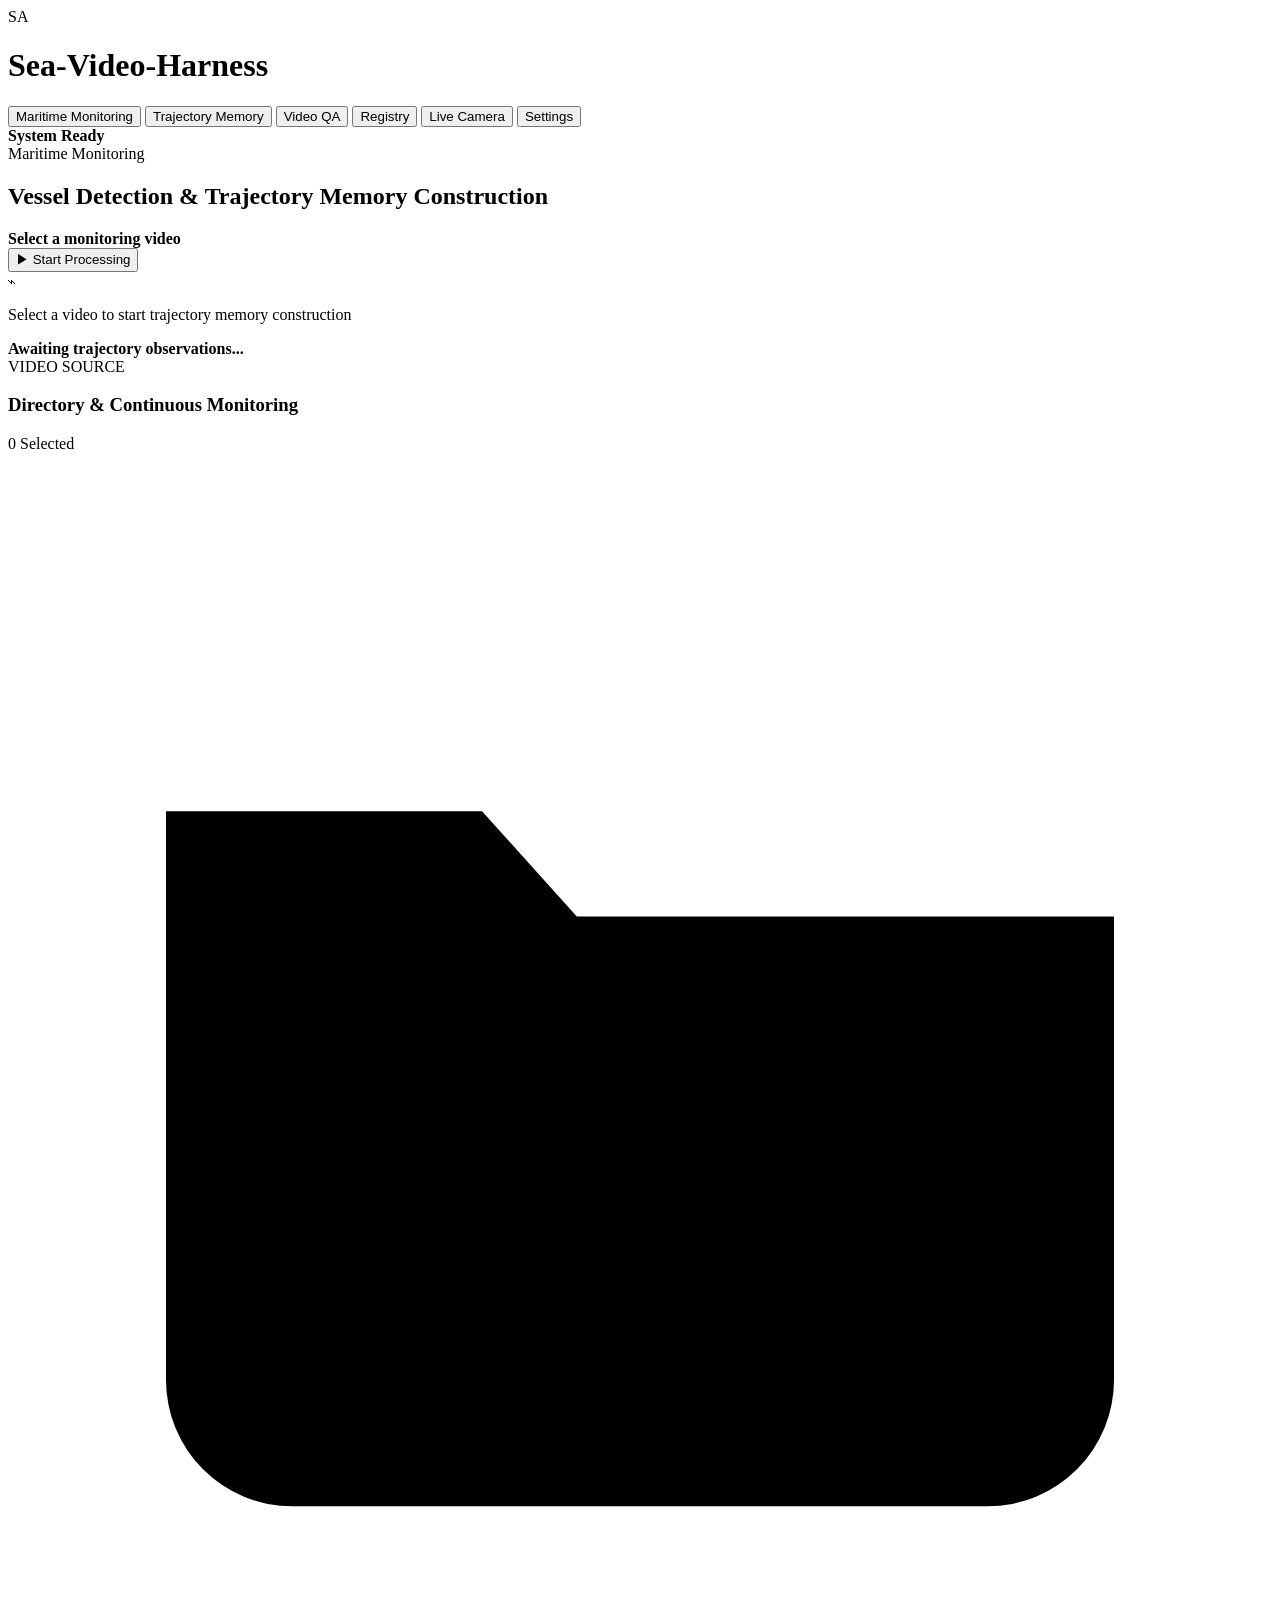
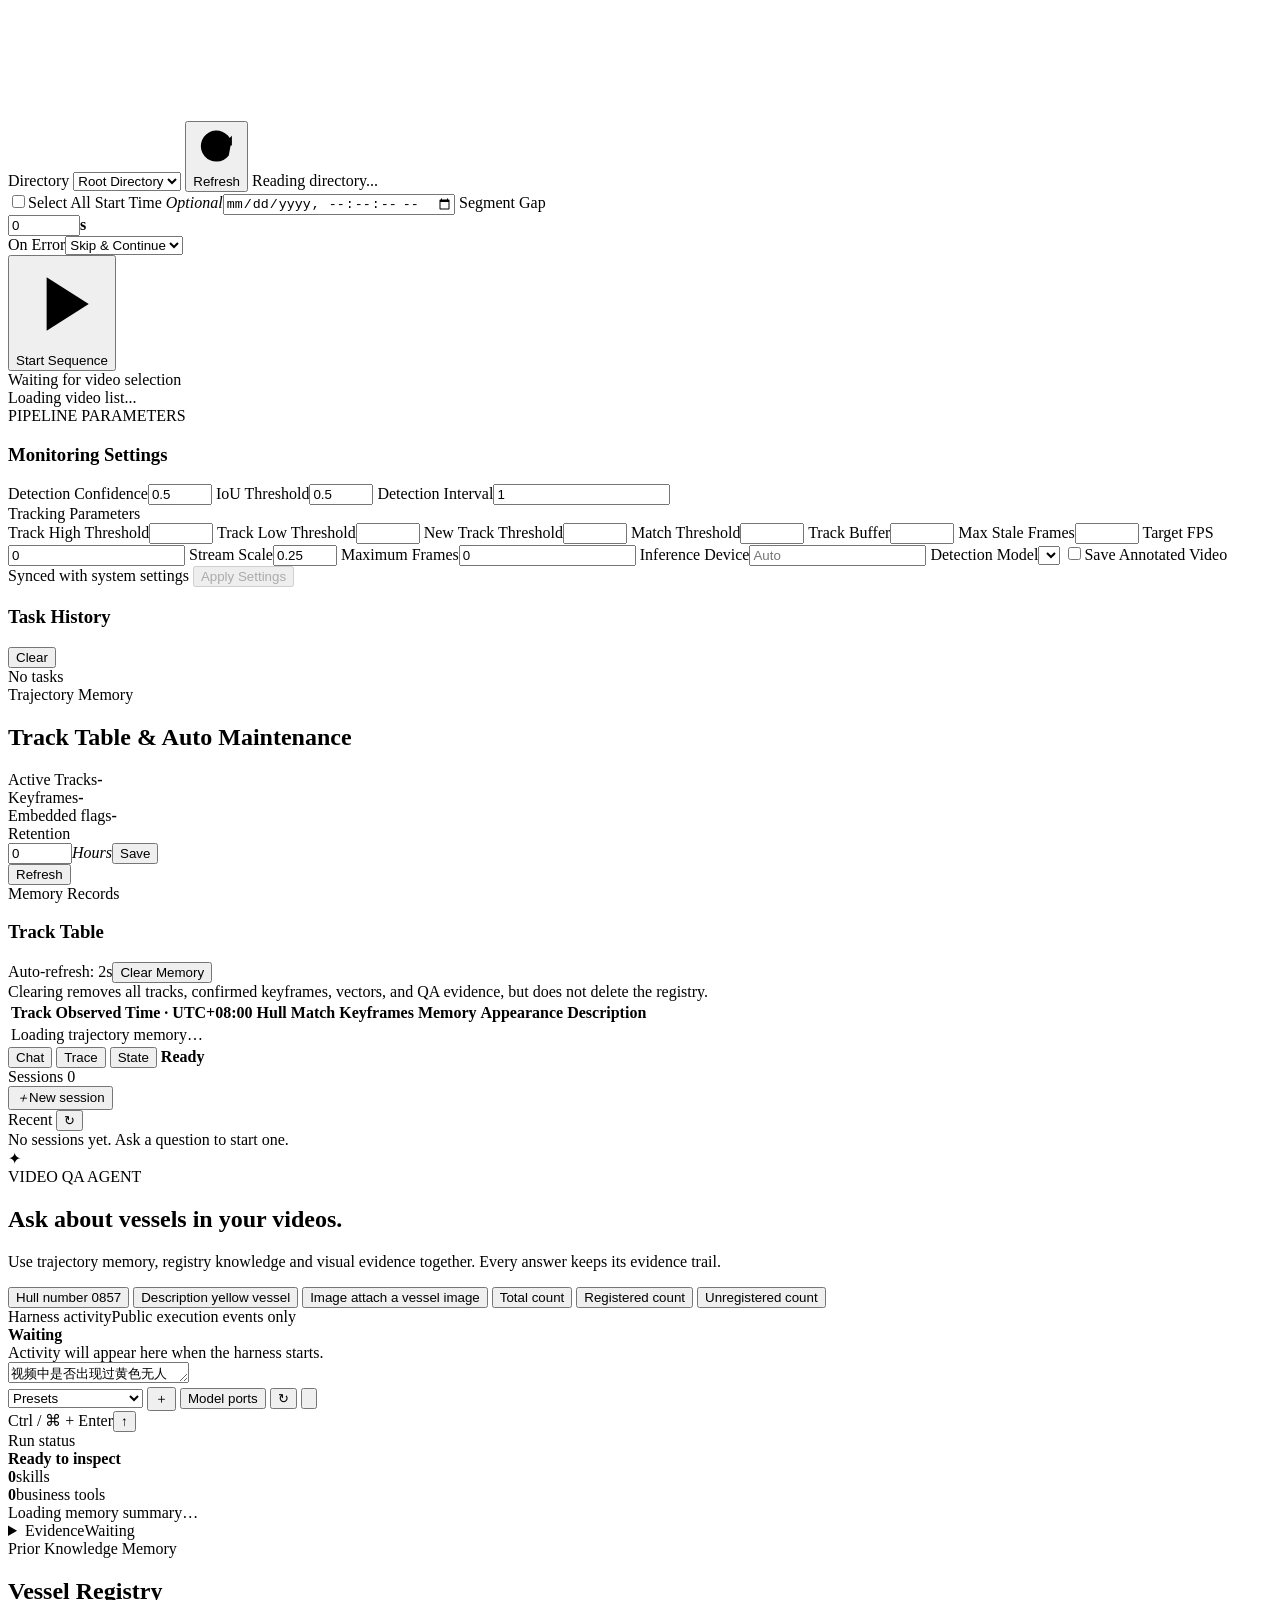
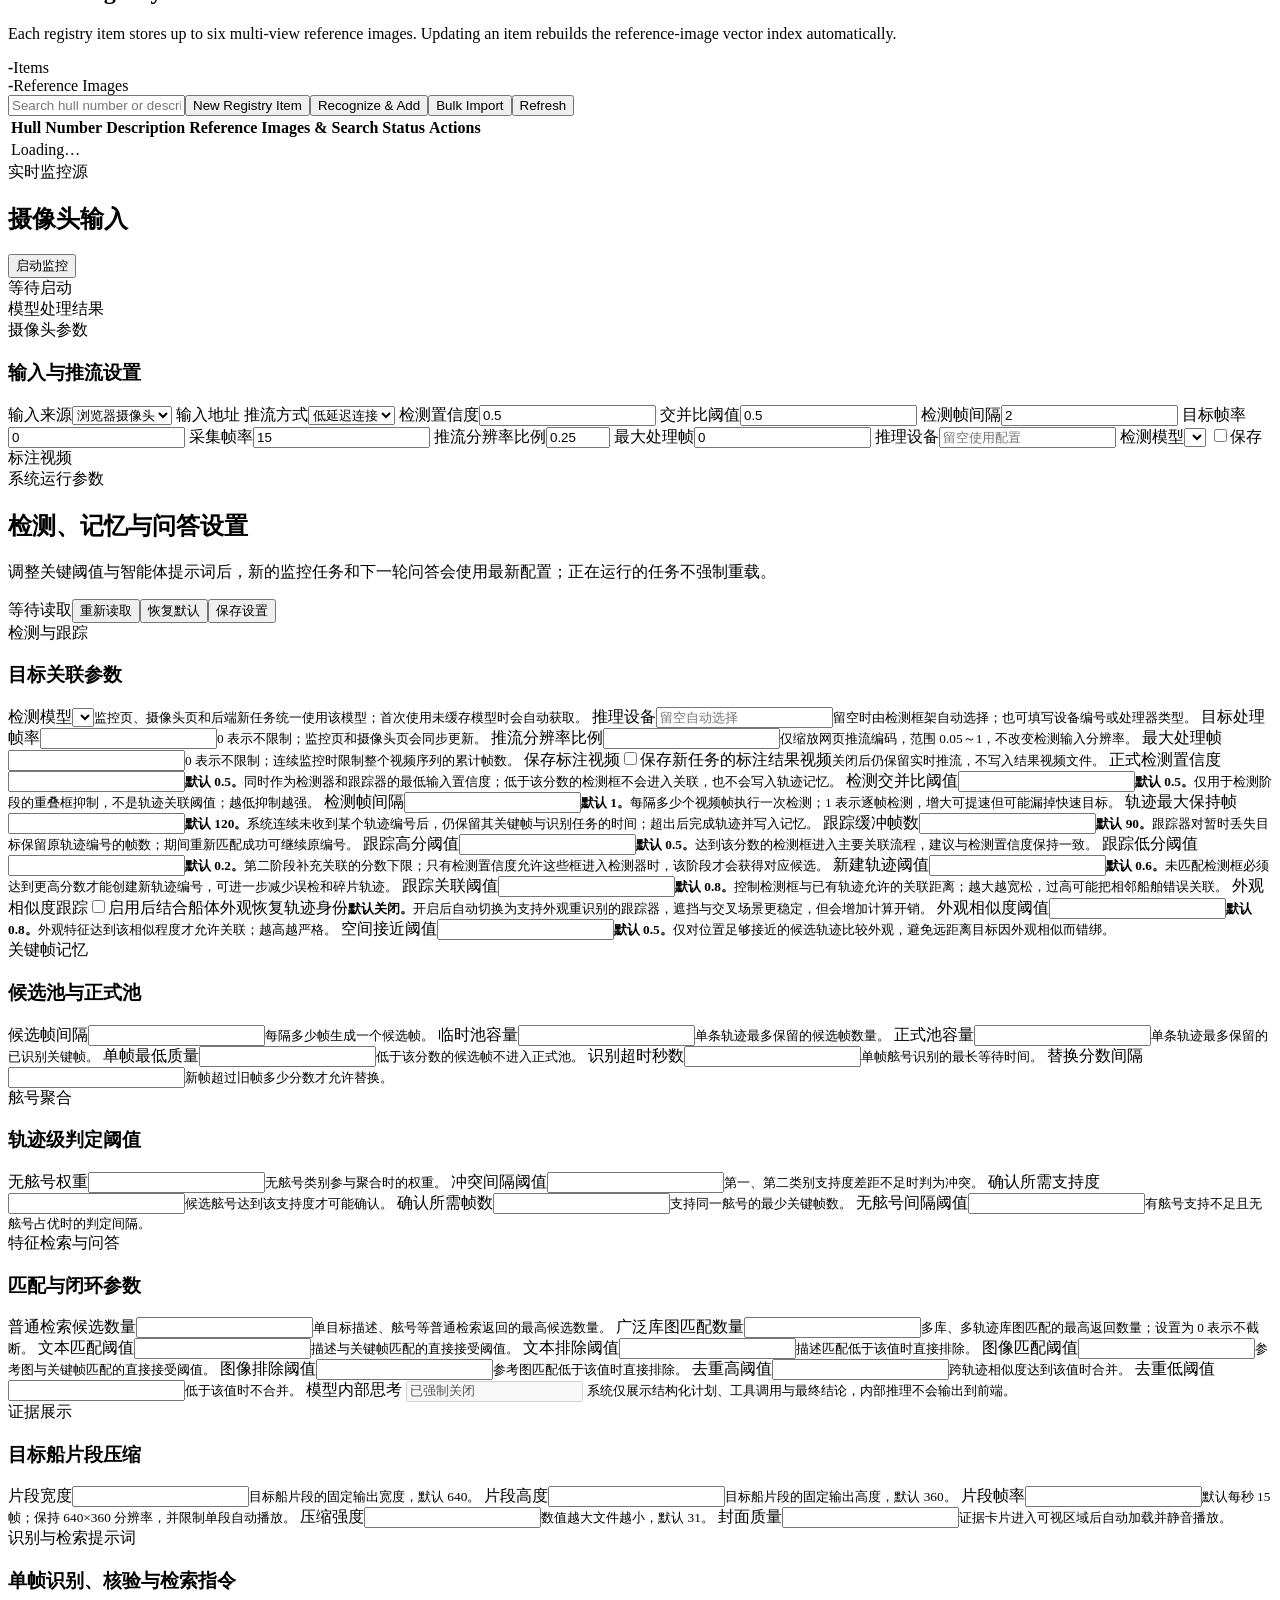
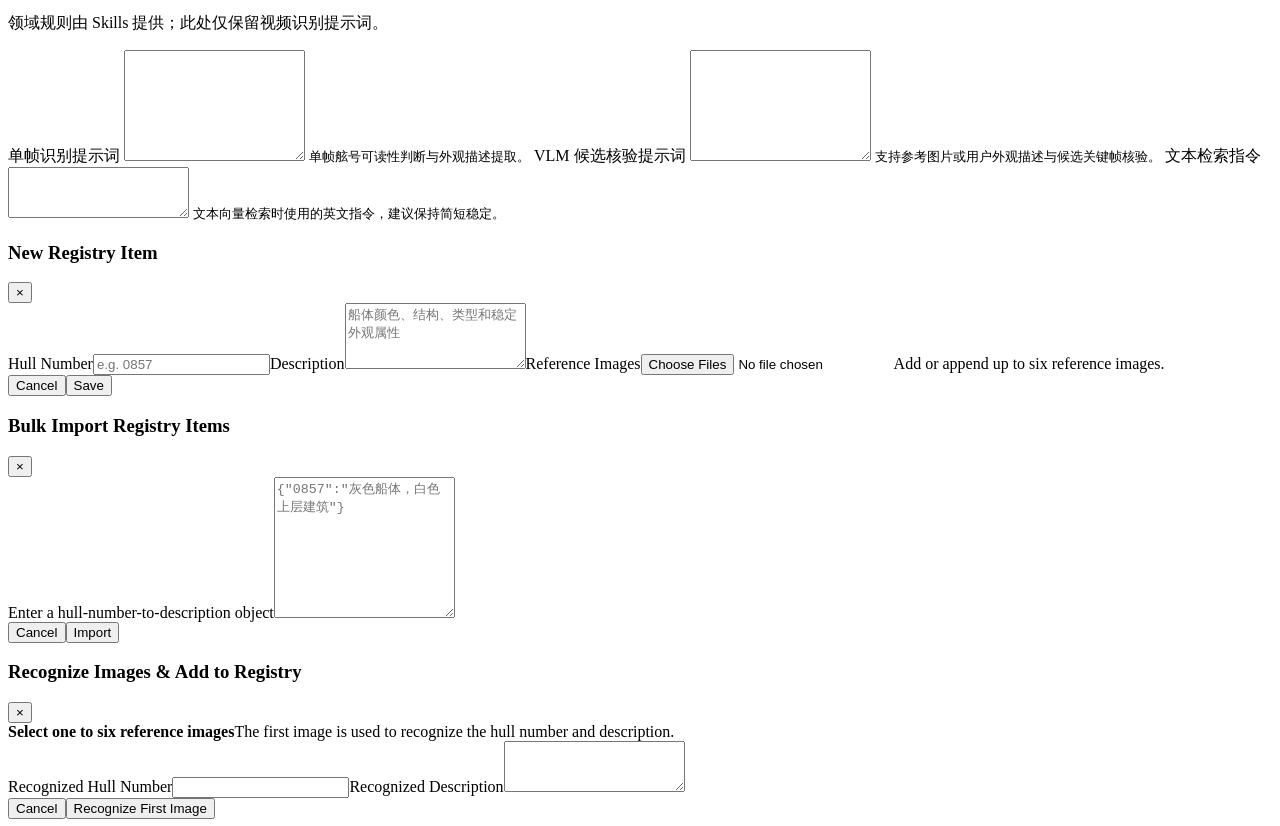
==== commit ac1c3fa6: "Explain incomplete registry coverage" ====
--- a/SeaAgent-v3.2-based_DA/web/templates/index.html
+++ b/SeaAgent-v3.2-based_DA/web/templates/index.html
@@ -128,7 +128,7 @@
       <div class="memory-inline-stats" aria-label="Trajectory memory summary">
         <article class="memory-stat-card"><span>Active Tracks</span><strong id="memoryTrackCount">-</strong></article>
         <article class="memory-stat-card"><span>Keyframes</span><strong id="memoryKeyframeCount">-</strong></article>
-        <article class="memory-stat-card"><span>Searchable</span><strong id="memoryEmbeddedCount">-</strong></article>
+        <article class="memory-stat-card"><span title="Stored isEmbedded flag; runtime matching also verifies the vector index">Embedded flags</span><strong id="memoryEmbeddedCount">-</strong></article>
       </div>
       <section class="memory-retention-control" title="Tracks are removed after the configured idle period; enter 0 to retain them indefinitely.">
         <span>Retention</span>
@@ -465,7 +465,7 @@
 <script src="/static/js/app.js?v=8"></script>
 <script src="/static/js/pipeline.js?v=23"></script>
   <script src="/static/js/memory.js?v=9"></script>
-<script src="/static/js/agent.js?v=94"></script>
+<script src="/static/js/agent.js?v=95"></script>
 <script src="/static/js/settings.js?v=12"></script>
 </body>
 </html>
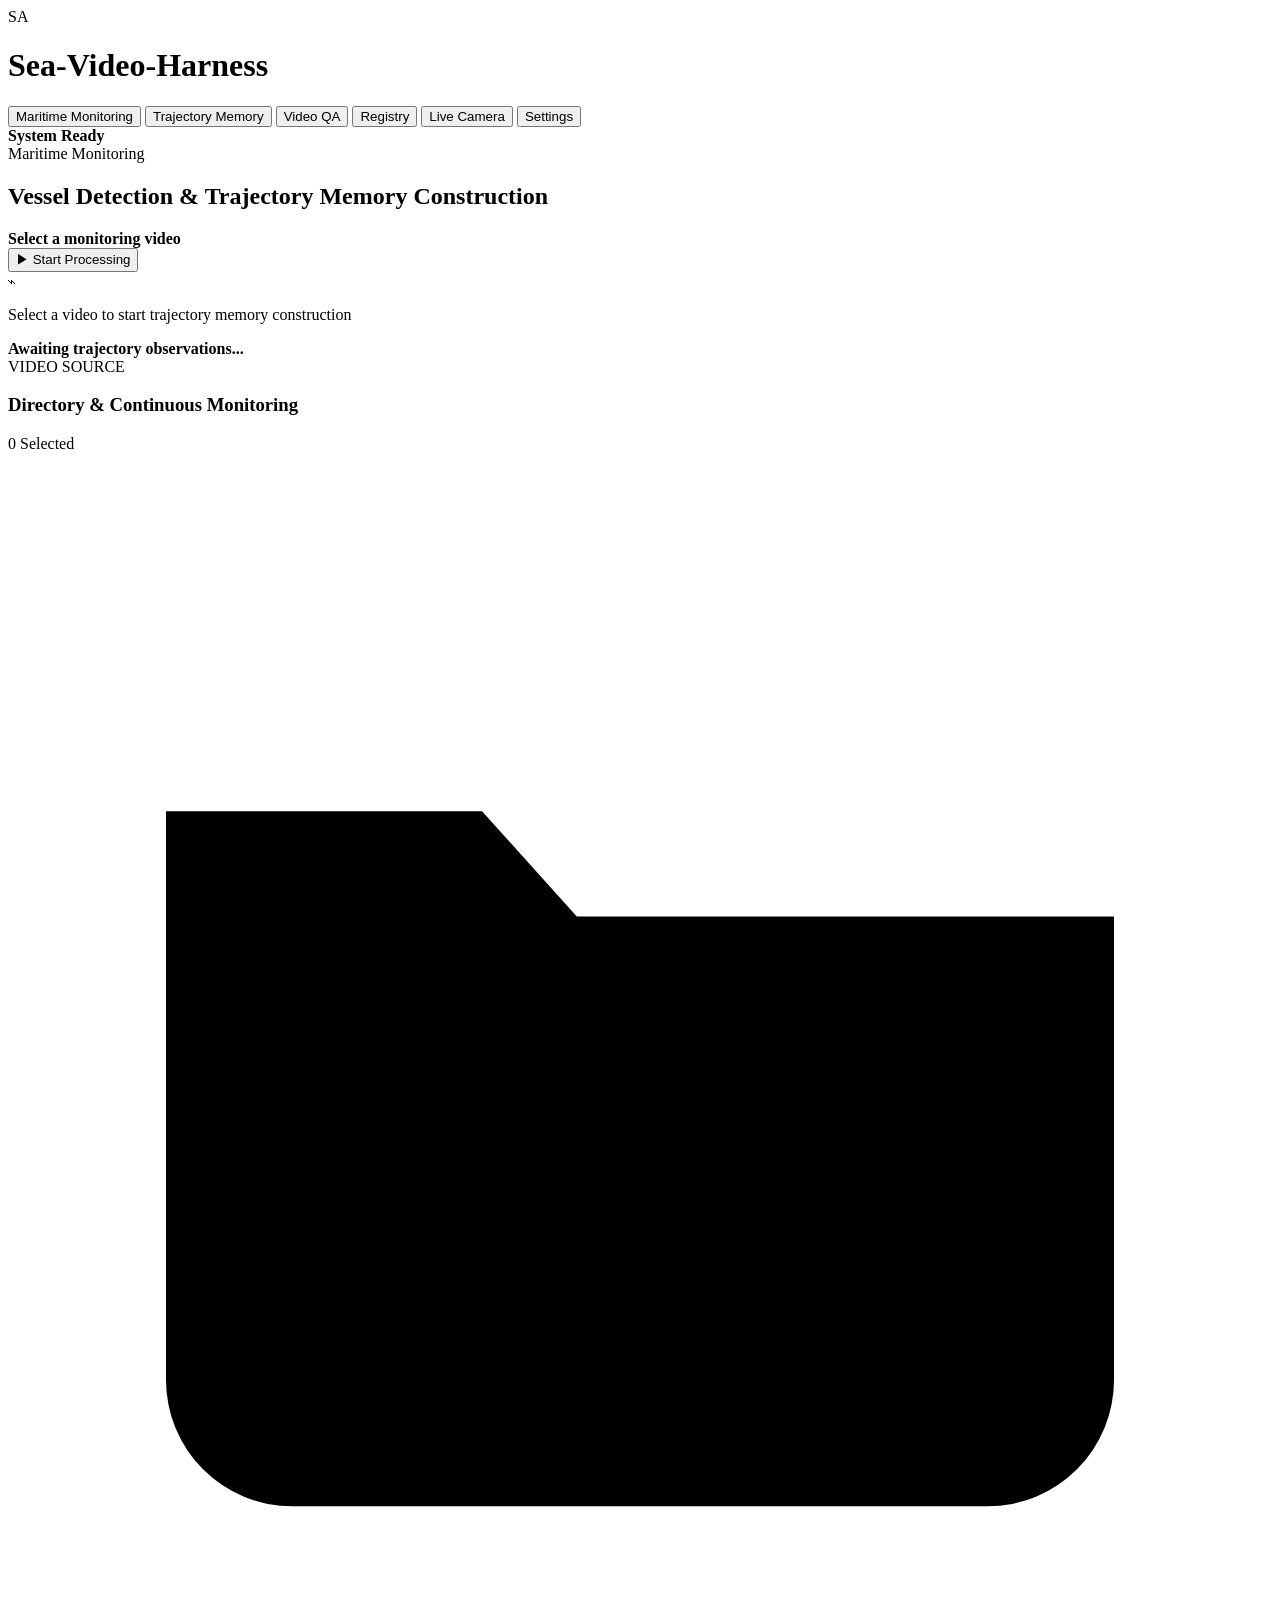
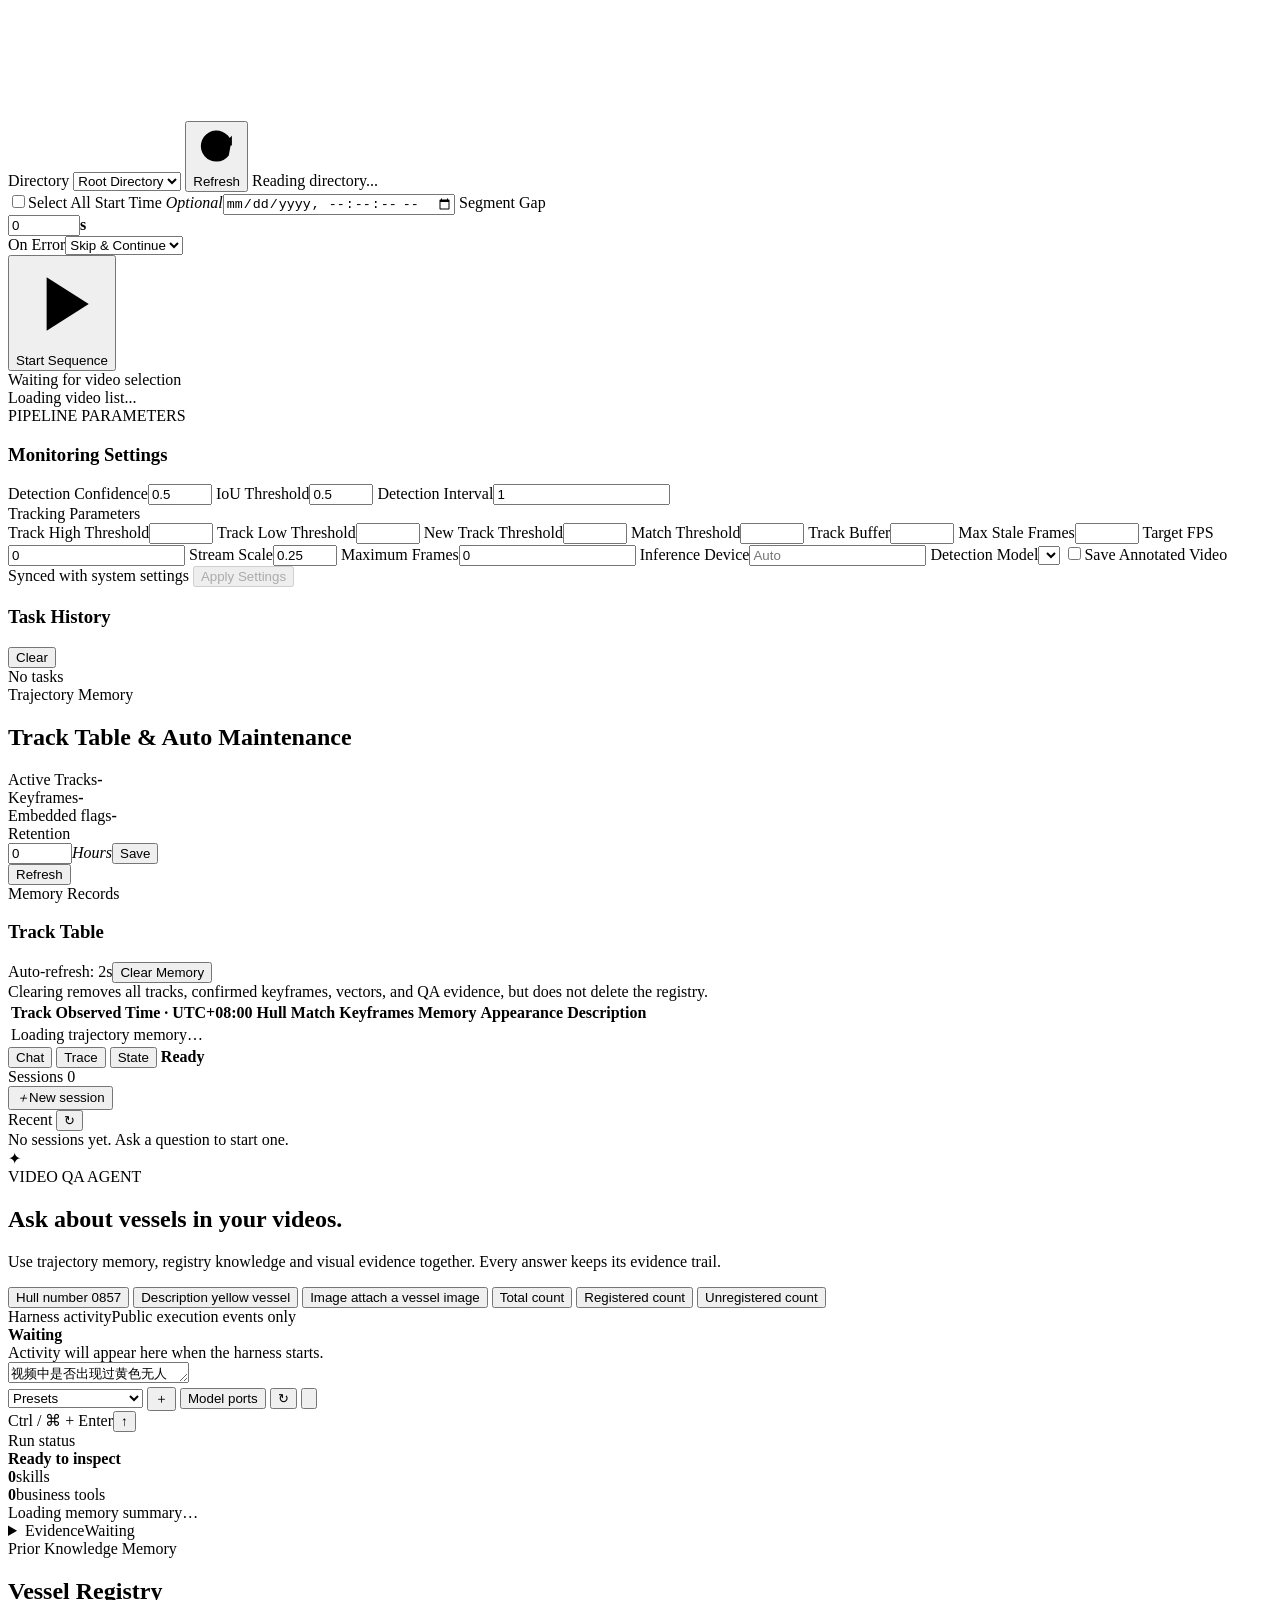
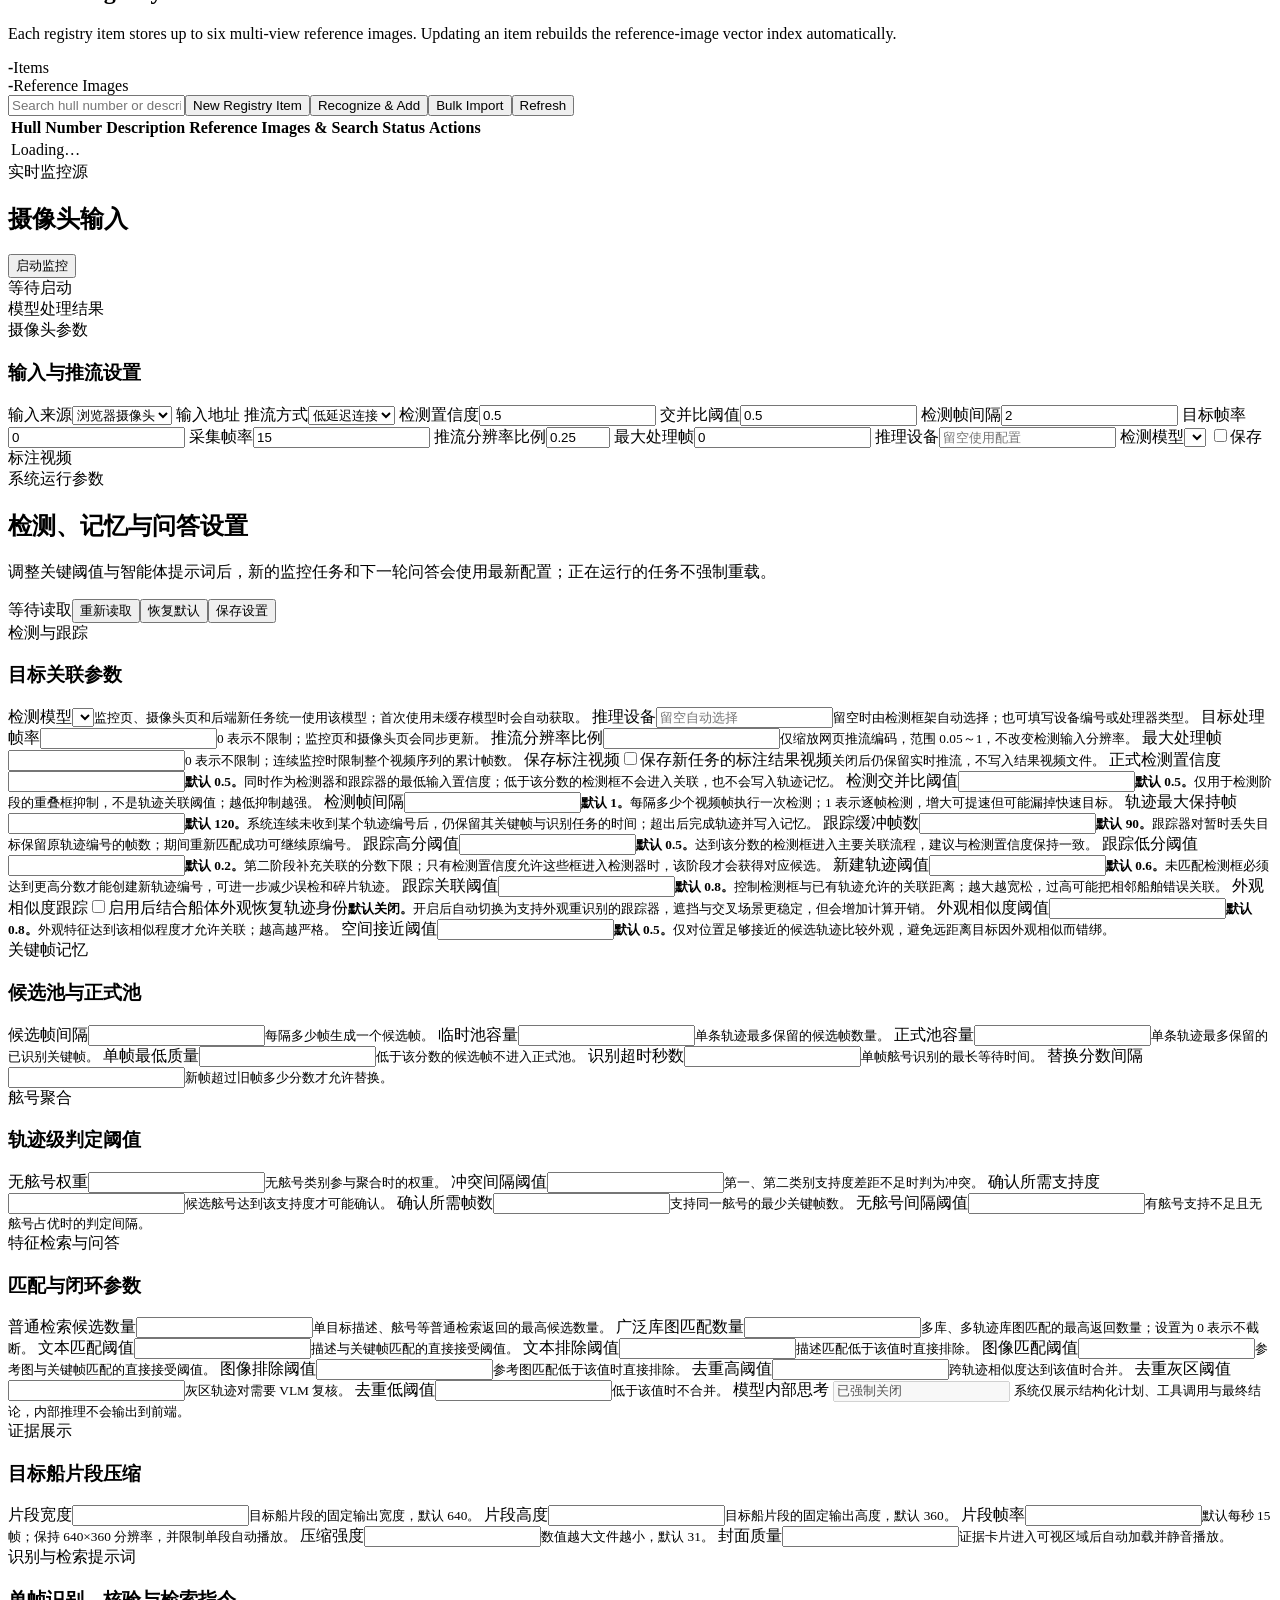
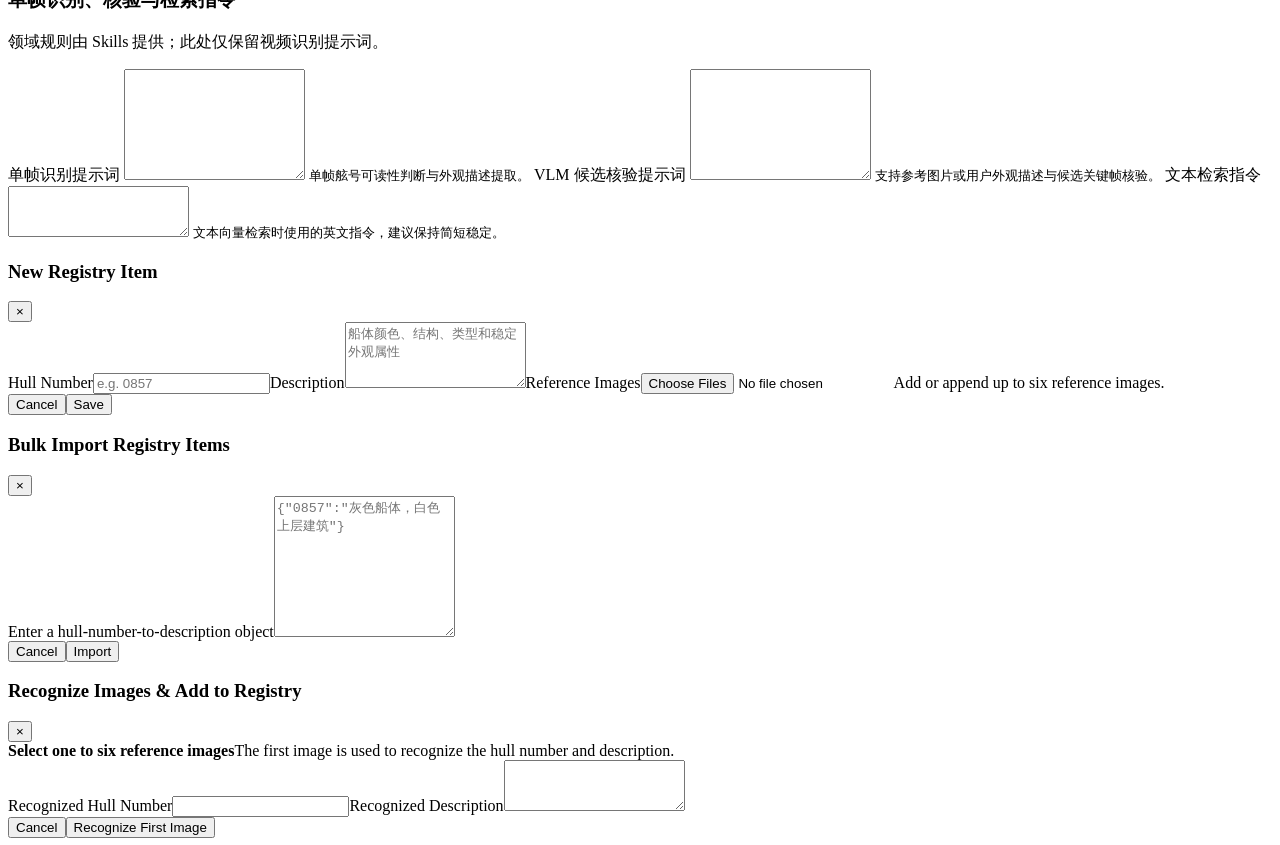
==== commit 53908fc7: "Add dedup gray-zone VLM review threshold" ====
--- a/SeaAgent-v3.2-based_DA/web/templates/index.html
+++ b/SeaAgent-v3.2-based_DA/web/templates/index.html
@@ -6,7 +6,7 @@
 <title>Sea-Video-Harness · Maritime Video QA</title>
 <link rel="stylesheet" href="/static/css/style.css?v=30">
 <link rel="stylesheet" href="/static/css/academic.css?v=41">
-<link rel="stylesheet" href="/static/css/qa.css?v=26">
+<link rel="stylesheet" href="/static/css/qa.css?v=27">
 </head>
 <body class="academic-theme">
 <header class="app-header">
@@ -417,6 +417,7 @@
           <label>图像匹配阈值<input data-setting="pipeline.retrieval.image_match" type="number"><small>参考图与关键帧匹配的直接接受阈值。</small></label>
           <label>图像排除阈值<input data-setting="pipeline.retrieval.image_exclude" type="number"><small>参考图匹配低于该值时直接排除。</small></label>
           <label>去重高阈值<input data-setting="pipeline.retrieval.dedup_high" type="number"><small>跨轨迹相似度达到该值时合并。</small></label>
+          <label>去重灰区阈值<input data-setting="pipeline.retrieval.dedup_review" type="number"><small>灰区轨迹对需要 VLM 复核。</small></label>
           <label>去重低阈值<input data-setting="pipeline.retrieval.dedup_low" type="number"><small>低于该值时不合并。</small></label>
           <label class="settings-toggle">模型内部思考
             <input type="text" value="已强制关闭" disabled>
@@ -465,7 +466,7 @@
 <script src="/static/js/app.js?v=8"></script>
 <script src="/static/js/pipeline.js?v=23"></script>
   <script src="/static/js/memory.js?v=9"></script>
-<script src="/static/js/agent.js?v=95"></script>
+<script src="/static/js/agent.js?v=96"></script>
 <script src="/static/js/settings.js?v=12"></script>
 </body>
 </html>
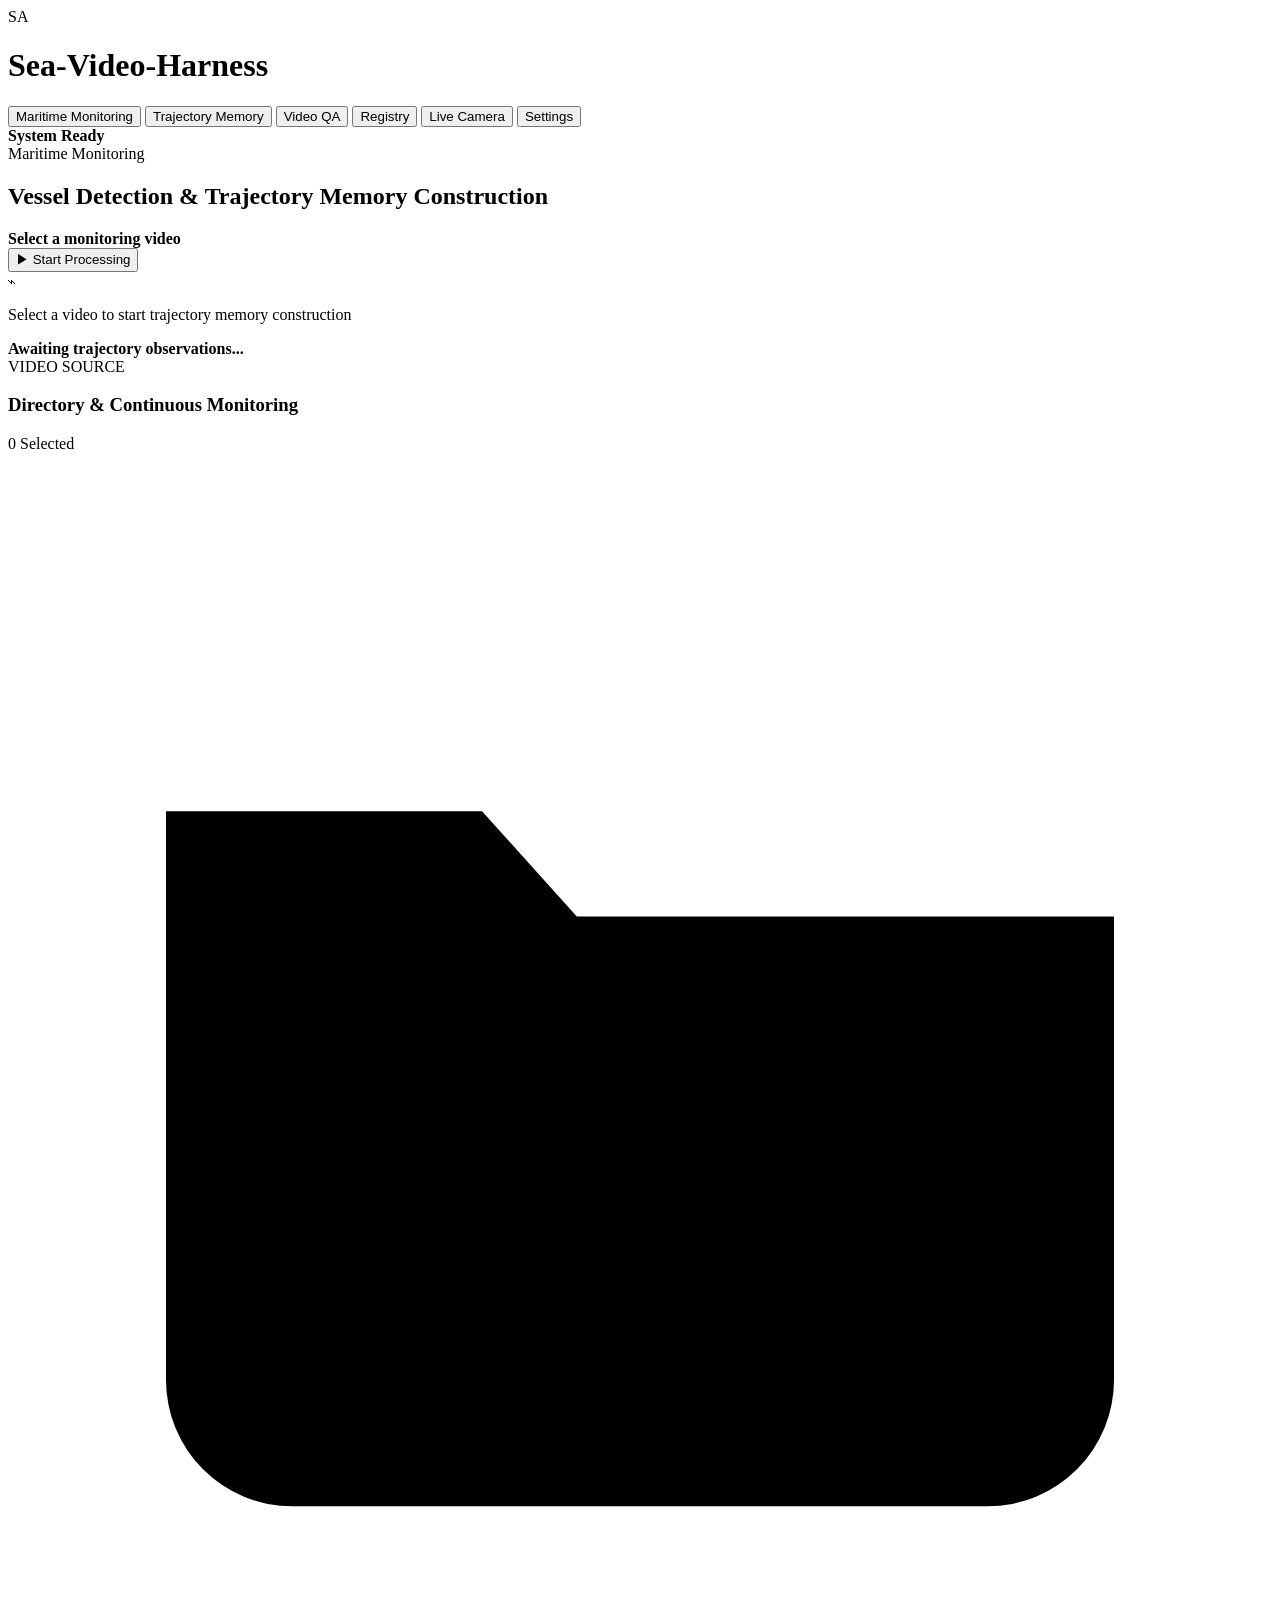
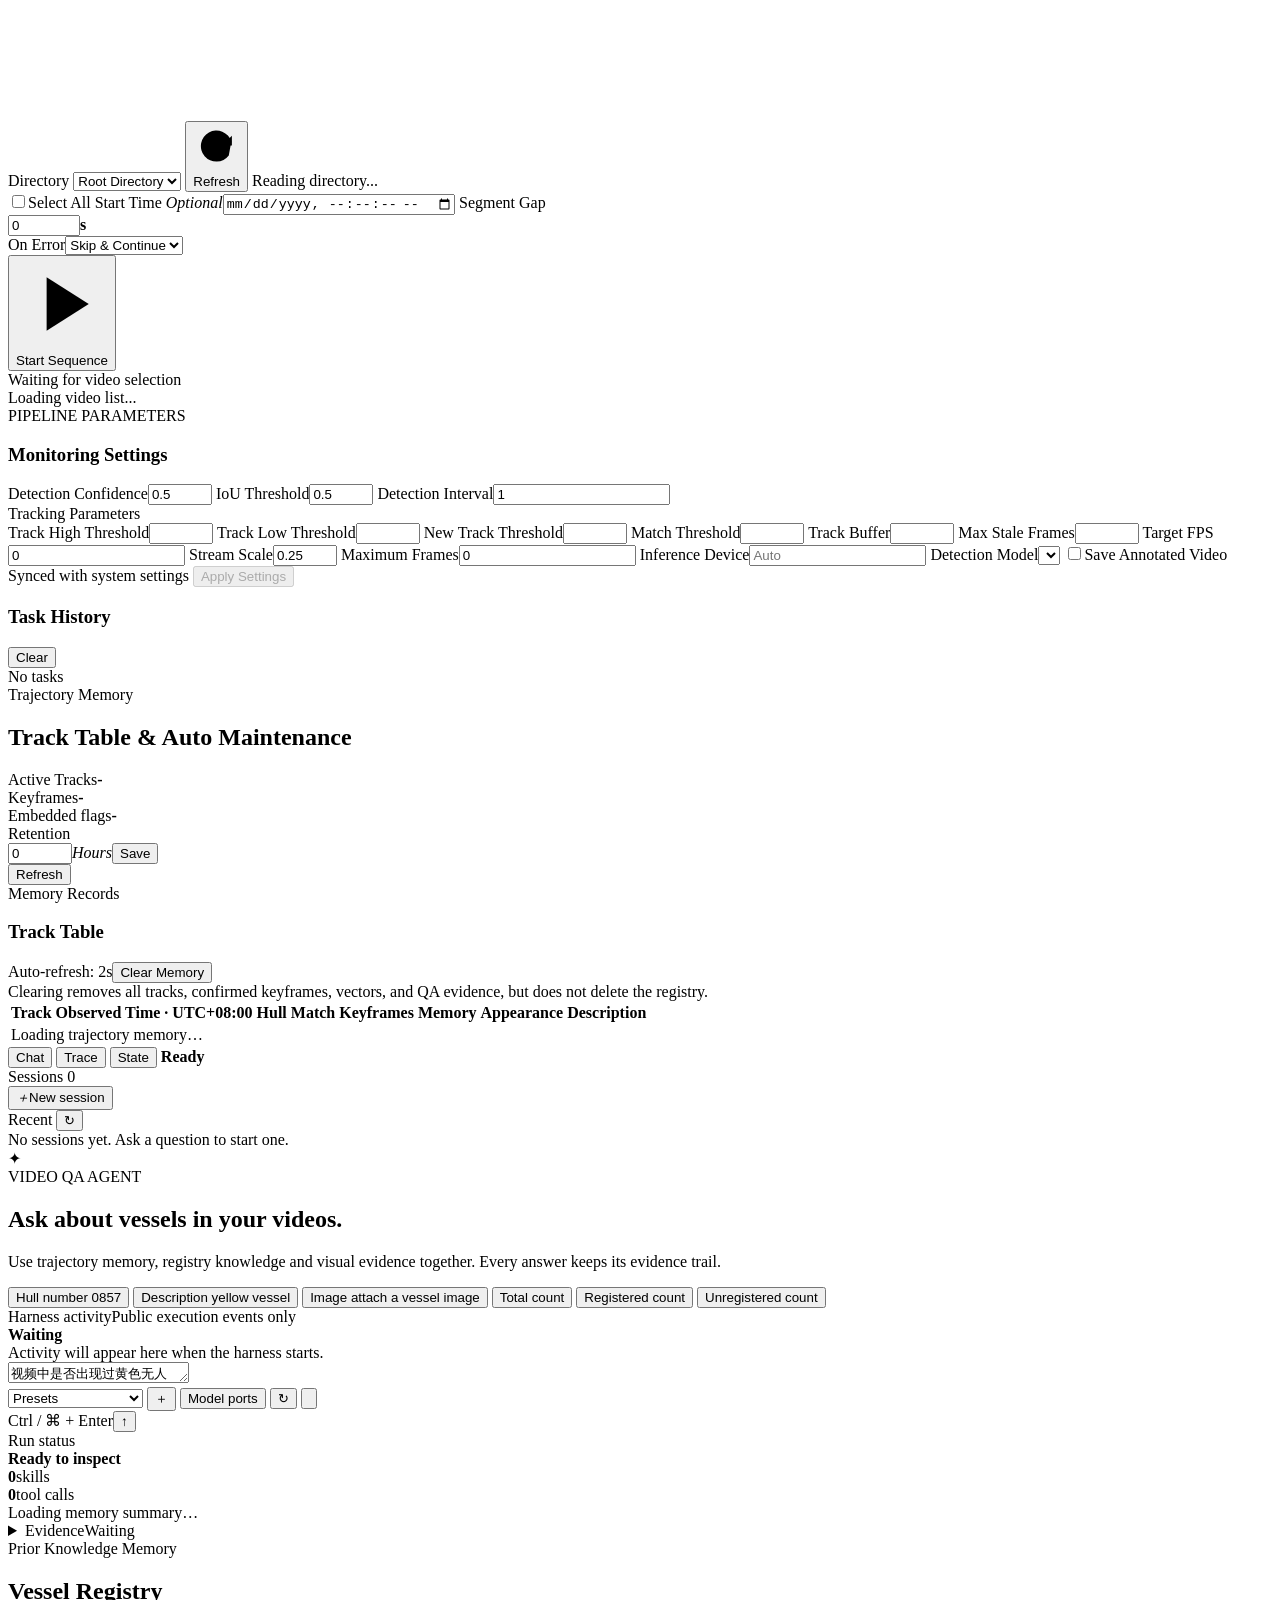
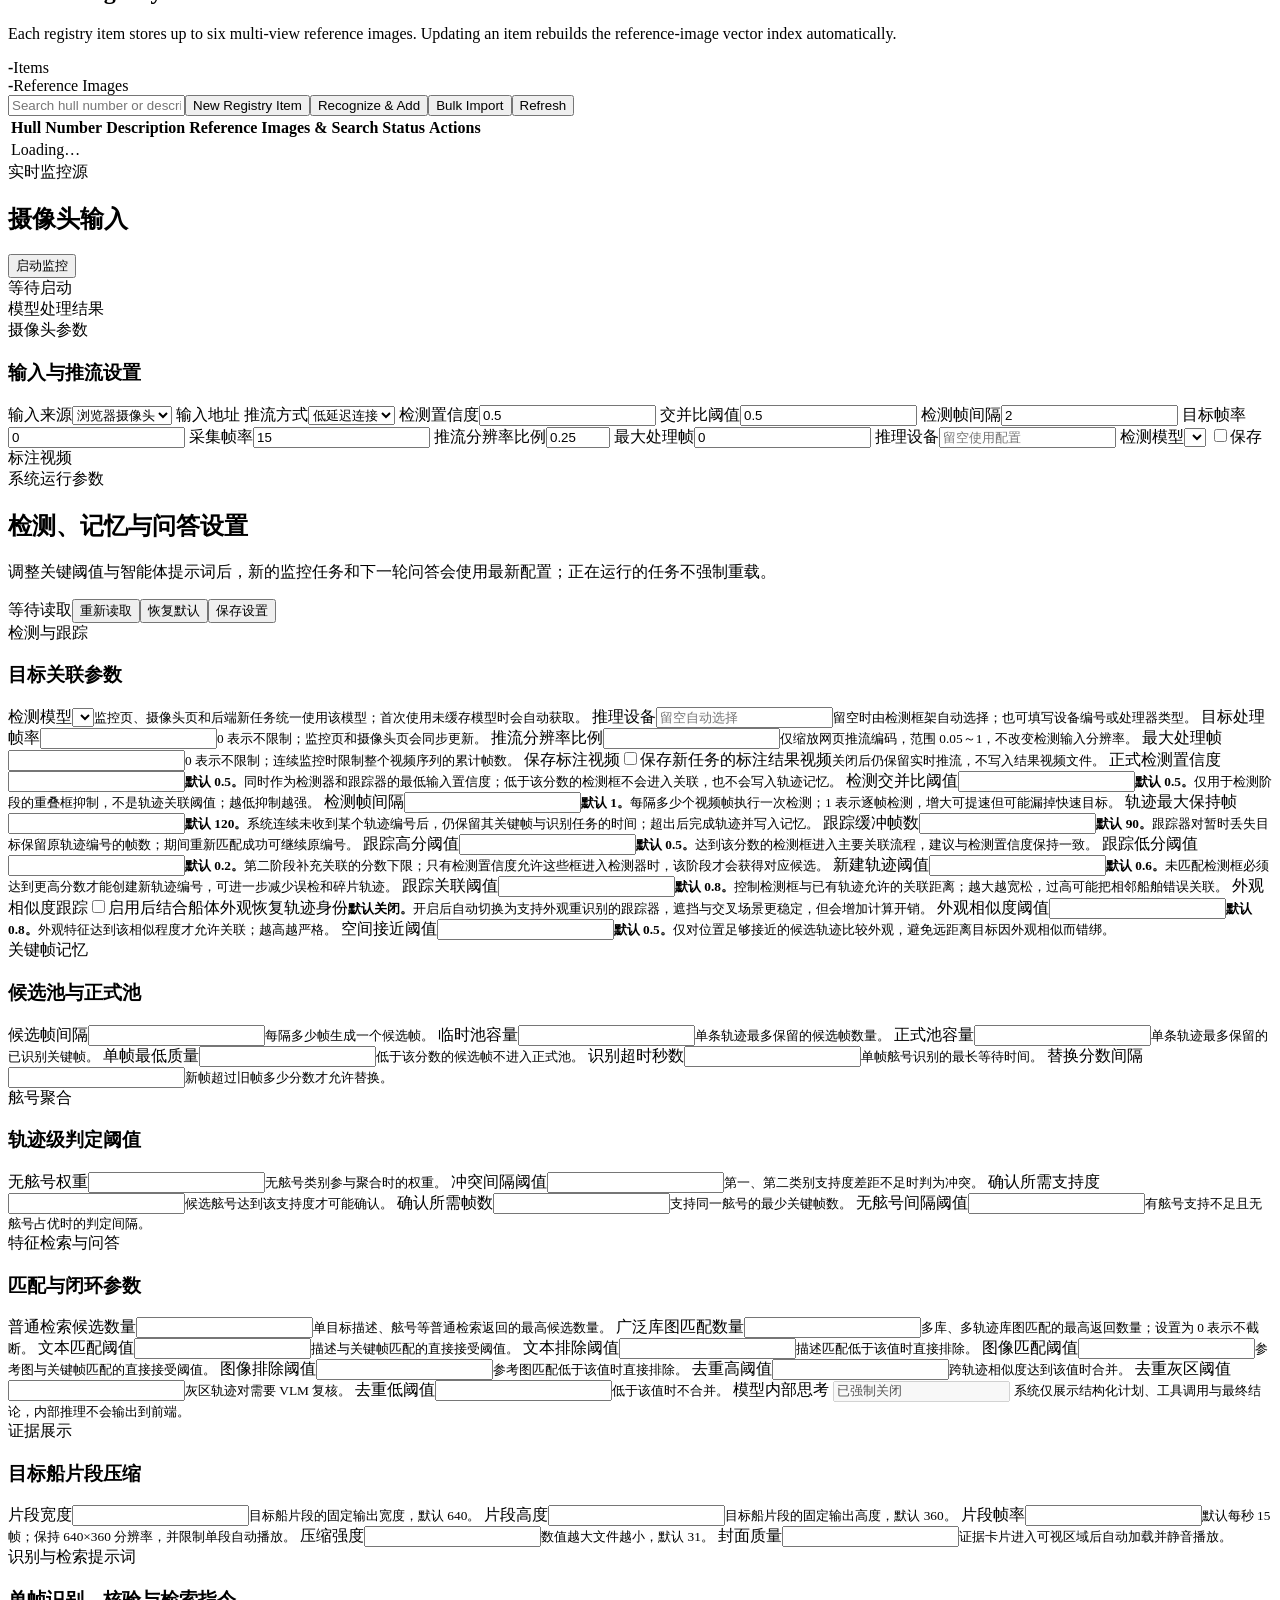
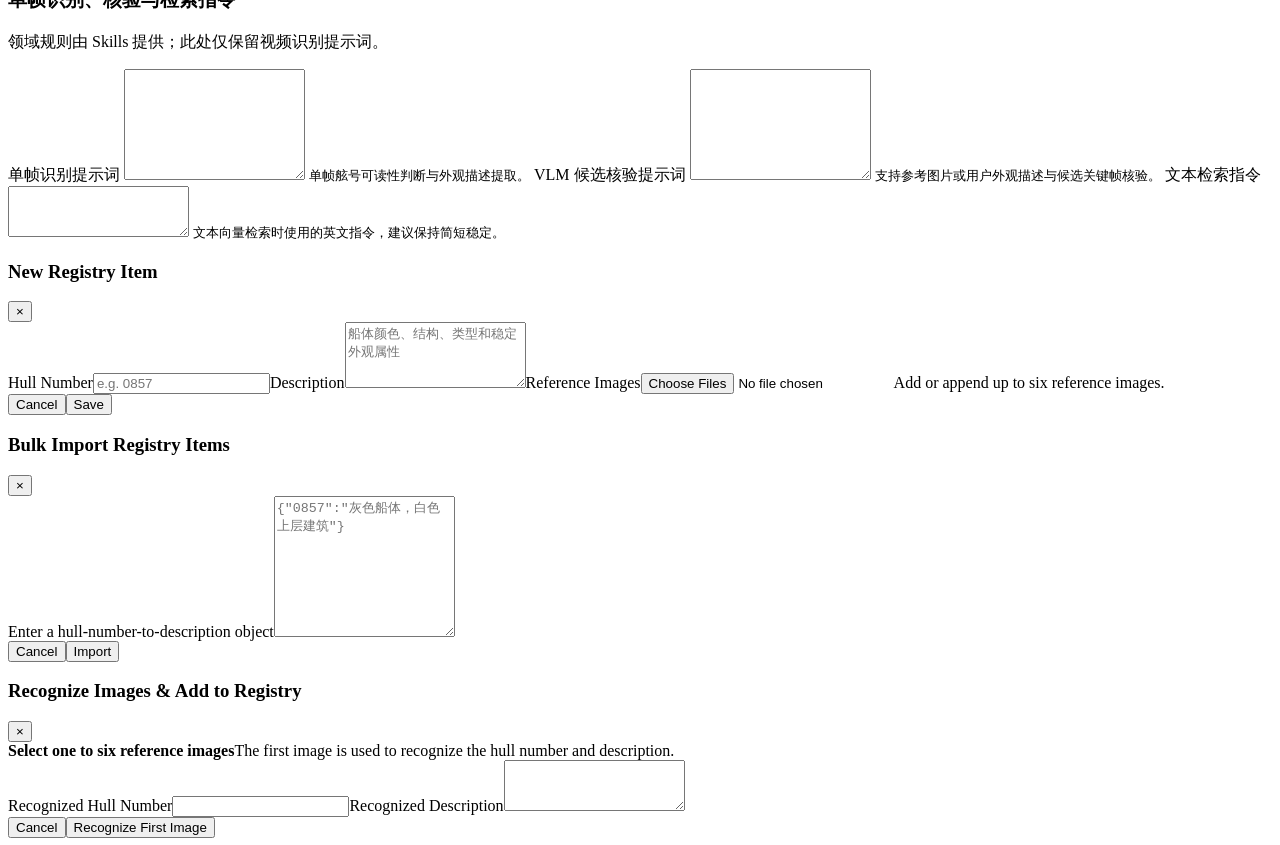
==== commit 0ebdfdcf: "Prevent stale query context and planner clarification loops" ====
--- a/SeaAgent-v3.2-based_DA/web/templates/index.html
+++ b/SeaAgent-v3.2-based_DA/web/templates/index.html
@@ -294,7 +294,7 @@
         <section class="qa-inspector-card qa-status-card">
           <div class="qa-inspector-heading"><span>Run status</span><i id="agentThinkingDot"></i></div>
           <strong id="qaInspectorState">Ready to inspect</strong>
-          <div class="qa-stat-grid"><div><b id="qaSkillCount">0</b><span>skills</span></div><div><b id="qaToolCount">0</b><span>business tools</span></div></div>
+          <div class="qa-stat-grid"><div><b id="qaSkillCount">0</b><span>skills</span></div><div><b id="qaToolCount">0</b><span>tool calls</span></div></div>
           <div class="qa-status-memory" id="agentRoundLimit">Loading memory summary…</div>
         </section>
 
